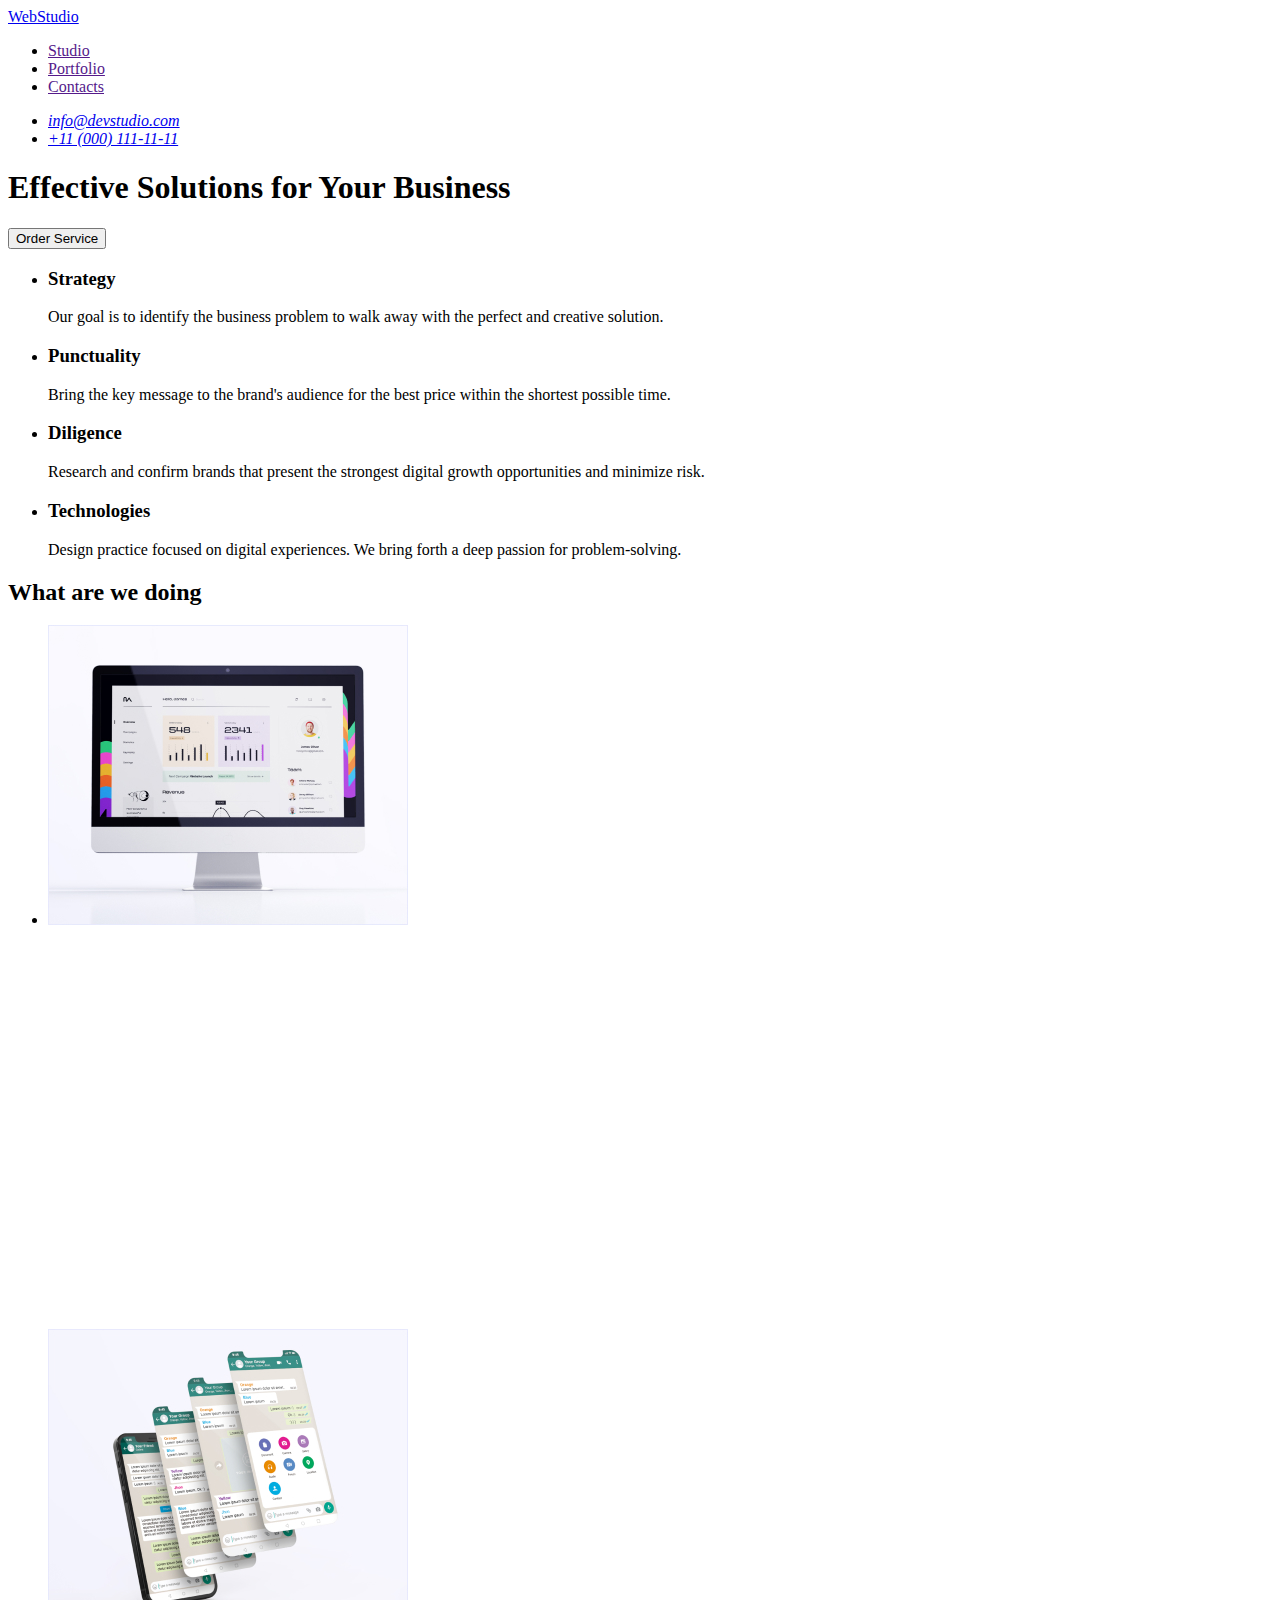
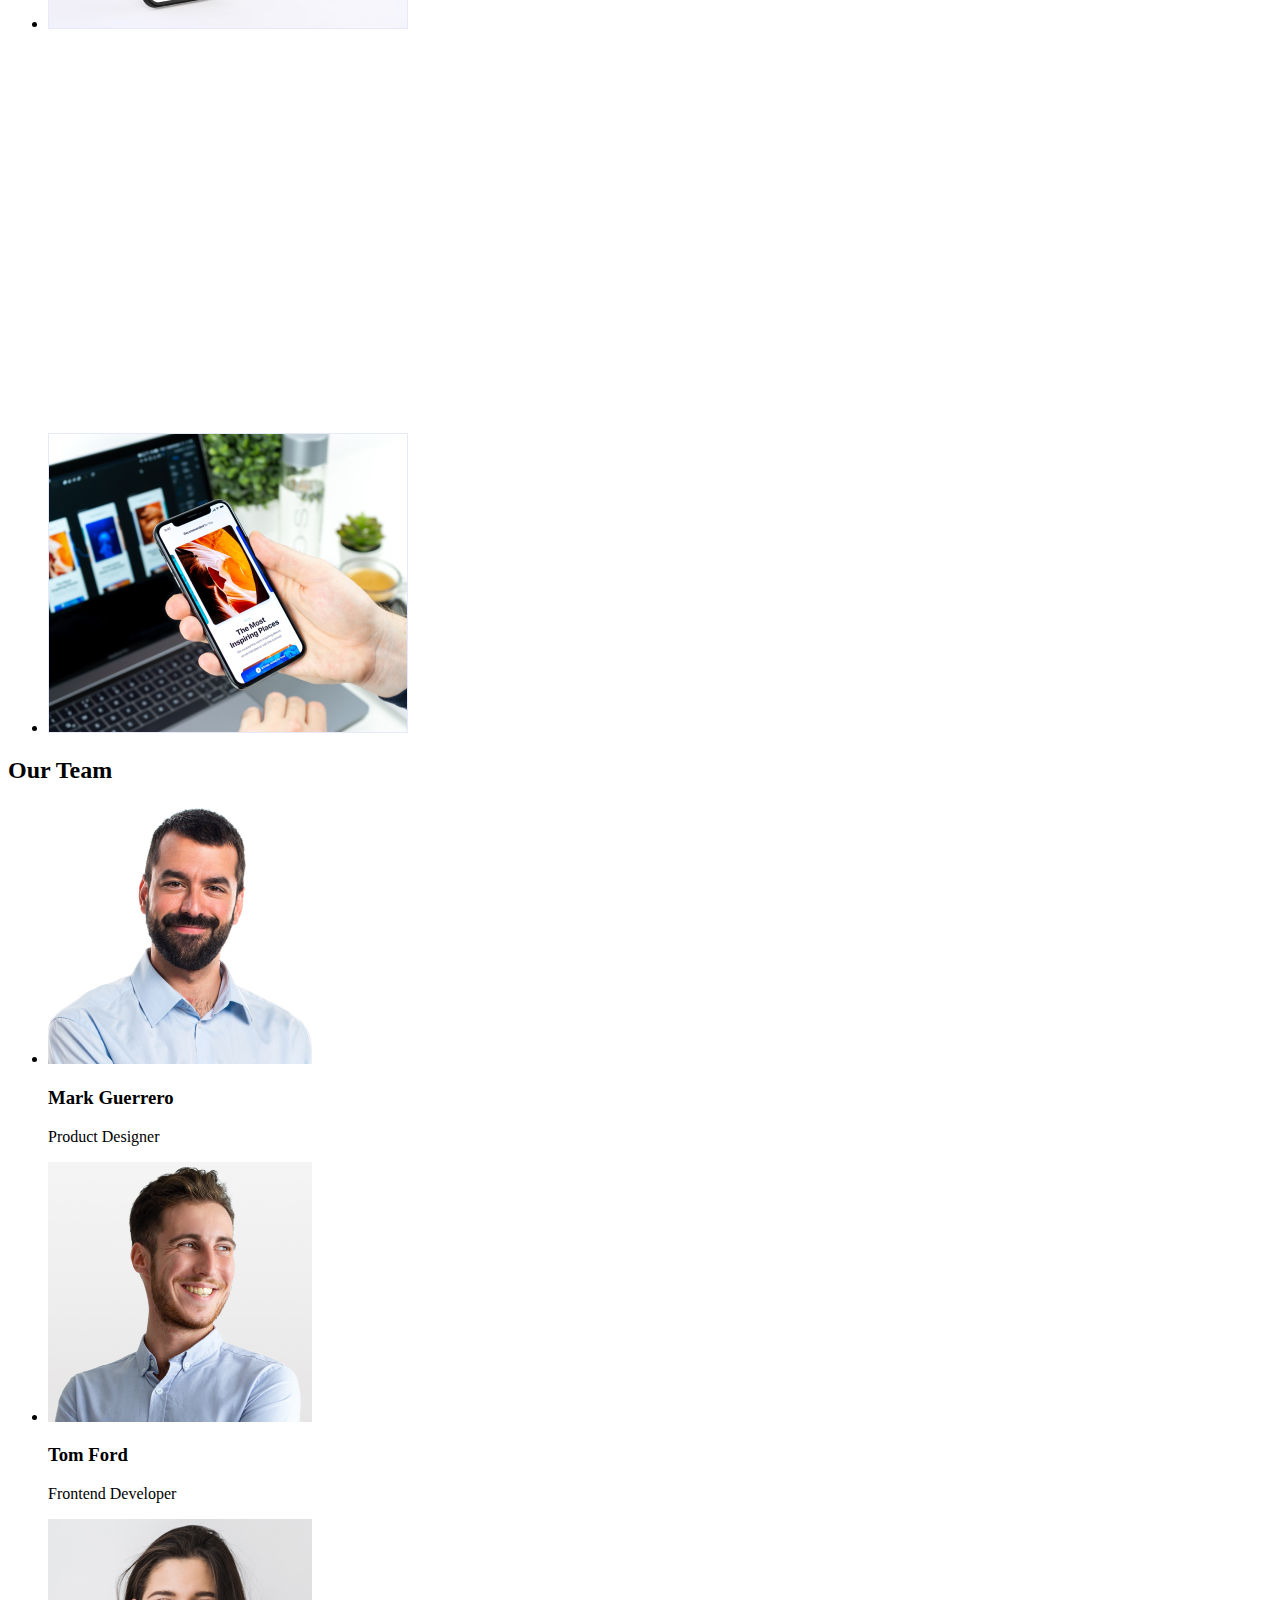
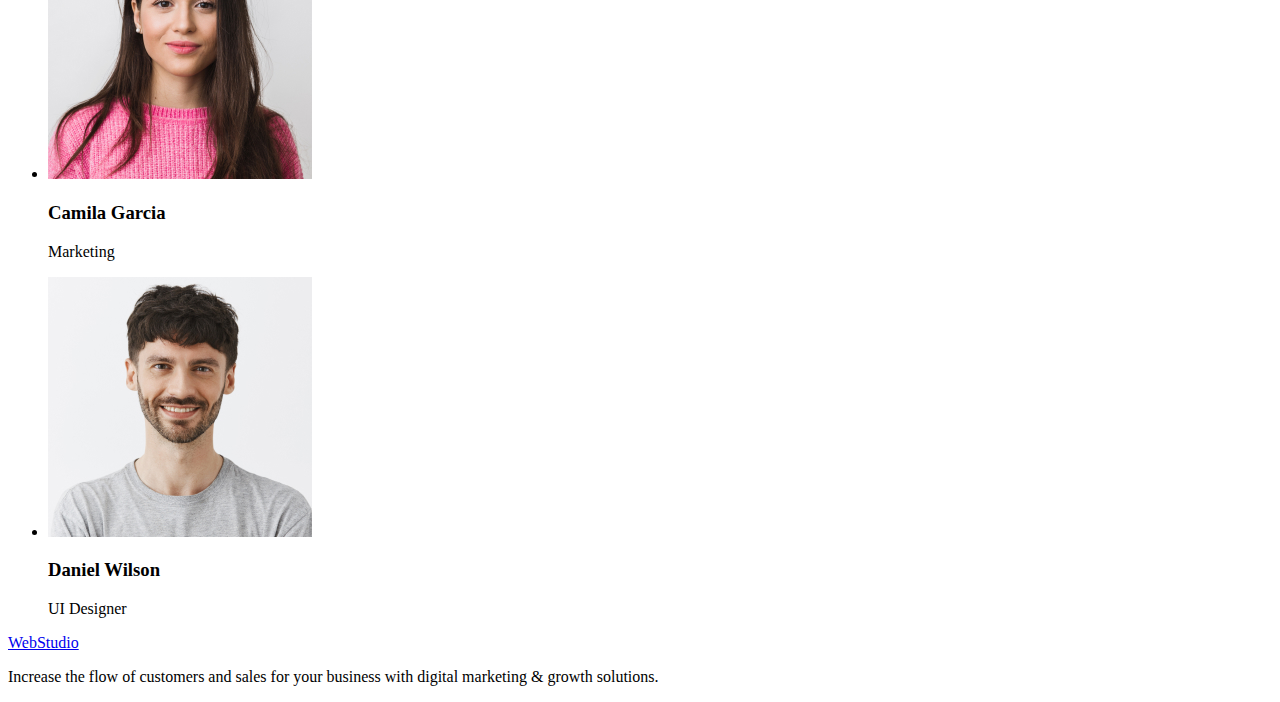
==== index.html @ 37b87e18 "+++" ====
<!DOCTYPE html>
<html lang="en">
<head>
    <meta charset="UTF-8">
    <meta http-equiv="X-UA-Compatible" content="IE=edge">
    <meta name="viewport" content="width=device-width, initial-scale=1.0">
    <title>WebStudio</title>
</head>
<body>
    <!--Header-->
<header>
<nav>
        <a href="./index.html">WebStudio</a>
<ul>
    <li><a href="">Studio</a></li>
    <li><a href="">Portfolio</a></li>
    <li><a href="">Contacts</a></li>
</ul>
</nav>
<address>
<ul>
    <li><a href="mailto:info@devstudio.com">info@devstudio.com</a></li>
    <li><a href="tel:+110001111111">+11 (000) 111-11-11</a></li>
</ul>
</address>
</header>
<main>
    <!--Hero-->

<!--Section 1-->
    <section>
        <h1>Effective Solutions for Your Business</h1>
        <button type="button">Order Service</button>
    </section>
<!--Section 2-->
    <section>
        <h2 hidden>features</h2>
        <ul>
            <li>
                <h3>Strategy</h3>
                <p>Our goal is to identify the business problem to walk away with the perfect and creative solution. </p>
            </li>
            <li>
                <h3>Punctuality</h3>
                <p>Bring the key message to the brand's audience for the best price within the shortest possible time. </p>
            </li>
            <li>
                <h3>Diligence</h3>
                <p>Research and confirm brands that present the strongest digital growth opportunities and minimize risk. </p>
            </li>
            <li>
                <h3>Technologies</h3>
                <p>Design practice focused on digital experiences. We bring forth a deep passion for problem-solving. </p>
            </li>
        </ul>
    </section>
<!--Section 3-->
<section>
    <h2>What are we doing</h2>
    <ul>
        <li>
            <img src="./images/Rectangle-71.jpg" alt="monitor" width="360">
        </li>
        <li>
            <img src="./images/img-2.jpg" alt="mobil" width="360">
        </li>
        <li>
            <img src="./images/img-3.jpg" alt="nout" width="360">
        </li>
    </ul>
</section>
<!--Section 4-->
<section>
    <h2>Our Team</h2>
    <ul>
        <li>
            <img src="./images/img-product.jpg" alt="product designer" width="264">
            <h3>Mark Guerrero</h3>
            <p>Product Designer</p>
        </li>
        <li>
            <img src="./images/img-front.jpg" alt="frontend developer" width="264">
            <h3>Tom Ford</h3>
            <p>Frontend Developer</p>
        </li>
        <li>
            <img src="./images/img-market.jpg" alt="marketing" width="264">
            <h3>Camila Garcia</h3>
            <p>Marketing</p>
        </li>
        <li>
            <img src="./images/img-ul.jpg" alt="ul designer" width="264">
            <h3>Daniel Wilson</h3>
            <p>UI Designer</p>
        </li>
    </ul>
</section>
     </main>

    <footer>
        <a href="./index.html">WebStudio</a>
        <p>Increase the flow of customers and sales for your business with digital marketing & growth solutions.</p>
    </footer>
</body>
</html>
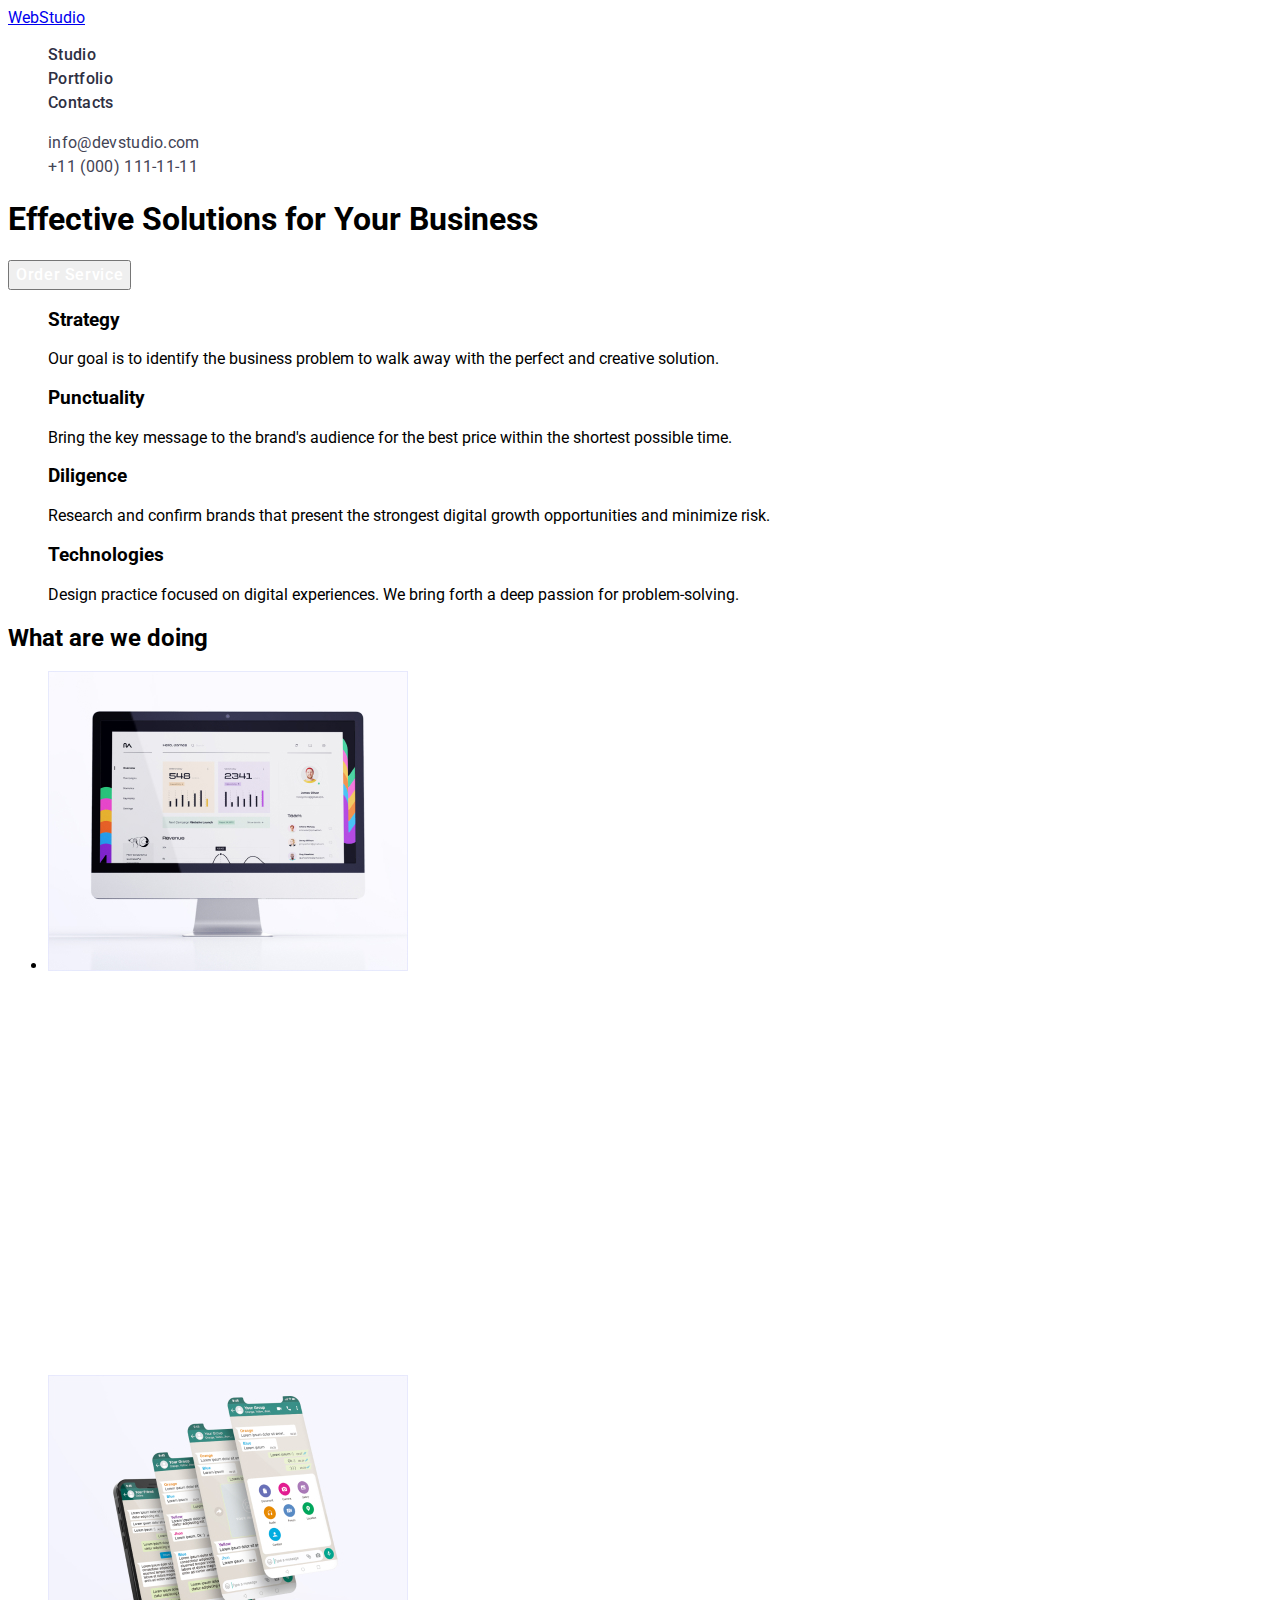
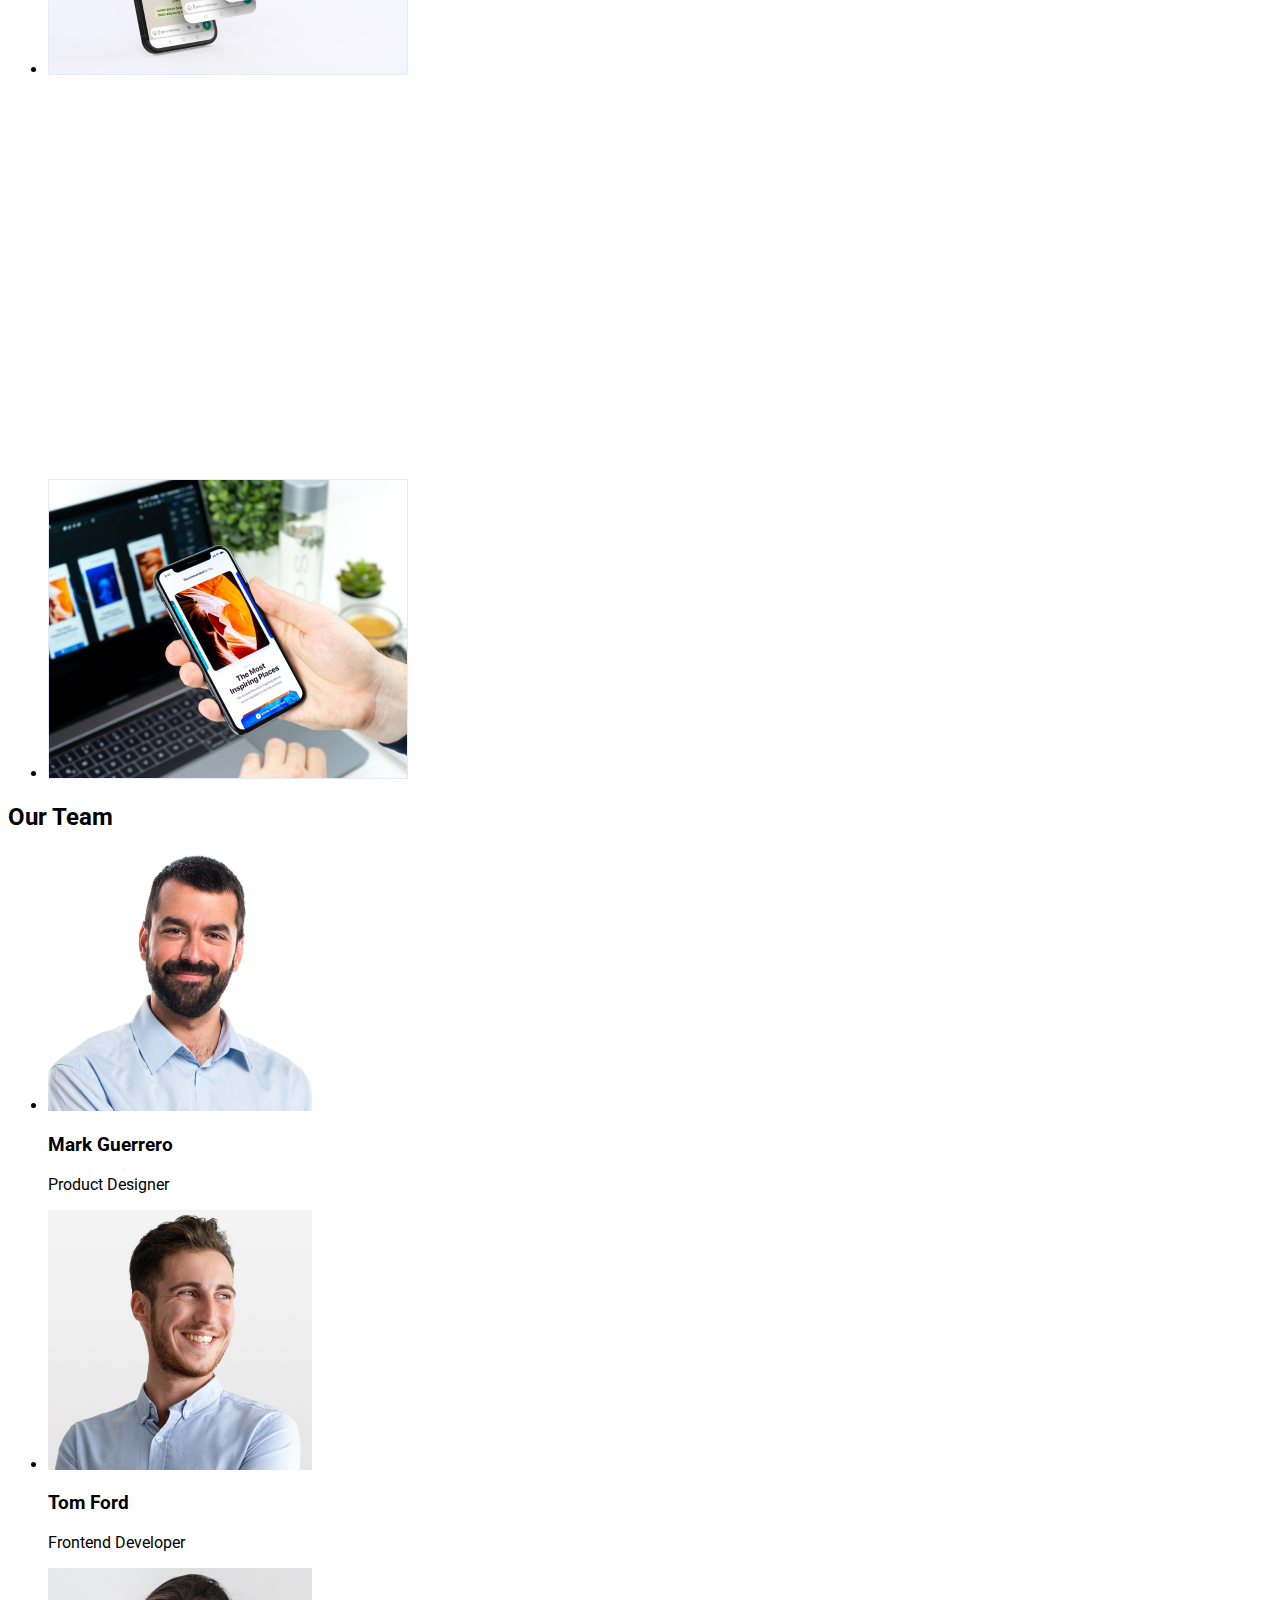
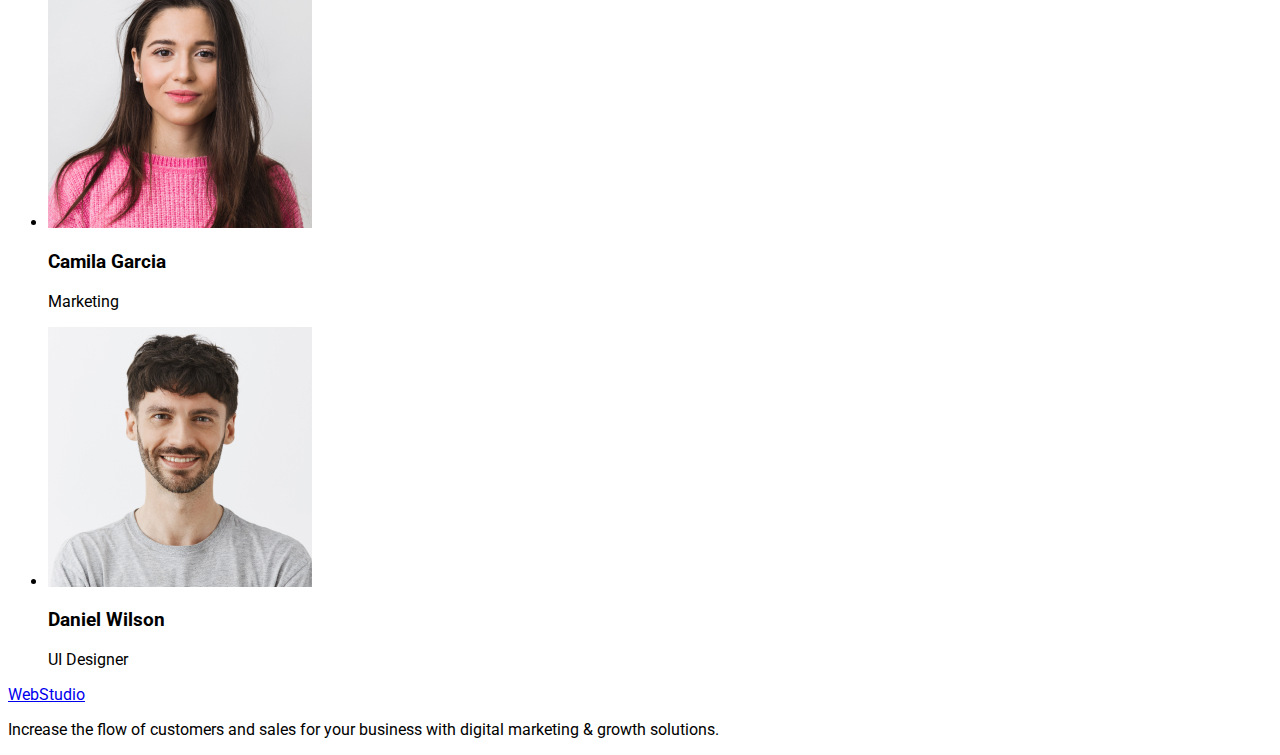
==== commit f5f2c134: "font1" ====
--- a/index.html
+++ b/index.html
@@ -5,37 +5,44 @@
     <meta http-equiv="X-UA-Compatible" content="IE=edge">
     <meta name="viewport" content="width=device-width, initial-scale=1.0">
     <title>WebStudio</title>
+    <link rel="preconnect" href="https://fonts.googleapis.com">
+    <link rel="preconnect" href="https://fonts.gstatic.com" crossorigin>
+    <link href="https://fonts.googleapis.com/css2?family=Raleway:wght@800&family=Roboto:wght@400;500;700;900&display=swap"
+        rel="stylesheet">
+
+    <link rel="stylesheet" href="./css/styles.css">
 </head>
 <body>
     <!--Header-->
-<header>
-<nav>
-        <a href="./index.html">WebStudio</a>
-<ul>
-    <li><a href="">Studio</a></li>
-    <li><a href="">Portfolio</a></li>
-    <li><a href="">Contacts</a></li>
+<header class="header">
+<nav class="header-nav">
+        <a class="header-logo" href="./index.html">WebStudio</a>
+<ul class="header-list list">
+    <li class="header-item"><a class="header-link link" href="">Studio</a></li>
+    <li class="header-item"><a class="header-link link" href="">Portfolio</a></li>
+    <li class="header-item"><a class="header-link link" href="">Contacts</a></li>
 </ul>
 </nav>
-<address>
-<ul>
-    <li><a href="mailto:info@devstudio.com">info@devstudio.com</a></li>
-    <li><a href="tel:+110001111111">+11 (000) 111-11-11</a></li>
+<address class="heder-address">
+<ul class="header-address-list list">
+    <li class="header-adrdress-item"><a class="header-address-link link" href="mailto:info@devstudio.com">info@devstudio.com</a></li>
+    <li class="header-adrdress-item"><a class="header-address-link link" href="tel:+110001111111">+11 (000) 111-11-11</a></li>
 </ul>
 </address>
 </header>
+
 <main>
     <!--Hero-->
 
 <!--Section 1-->
-    <section>
+    <section class="hero">
         <h1>Effective Solutions for Your Business</h1>
-        <button type="button">Order Service</button>
+        <button type="button" class="hero-btn">Order Service</button>
     </section>
 <!--Section 2-->
-    <section>
+    <section class="section-advantages">
         <h2 hidden>features</h2>
-        <ul>
+        <ul class="list">
             <li>
                 <h3>Strategy</h3>
                 <p>Our goal is to identify the business problem to walk away with the perfect and creative solution. </p>
@@ -55,7 +62,7 @@
         </ul>
     </section>
 <!--Section 3-->
-<section>
+<section class="section-services">
     <h2>What are we doing</h2>
     <ul>
         <li>
@@ -70,7 +77,7 @@
     </ul>
 </section>
 <!--Section 4-->
-<section>
+<section class="section-team">
     <h2>Our Team</h2>
     <ul>
         <li>
--- a/css/styles.css
+++ b/css/styles.css
@@ -0,0 +1,48 @@
+/*----------FONT STYLE-----------*/
+
+body {
+    font-family: "Roboto", sans-serif;
+}
+
+.list {
+list-style: none;
+}
+
+.link {
+    text-decoration: none;
+}
+
+/*.header {
+    background-color: gray;
+}*/
+
+/*----------HEADER-----------*/
+
+.header-link {
+font-weight: 500;
+font-size: 16px;
+line-height: 1.5;   
+letter-spacing: 0.02em;
+color: #2E2F42;
+}
+
+.header-address-link {
+font-style: normal;
+font-weight: 400;
+font-size: 16px;
+line-height: 1.5;
+letter-spacing: 0.02em;
+color: #434455;
+}
+
+/*----------HERO-----------*/
+.hero-btn {
+font-family: inherit;
+font-weight: 500;
+font-size: 16px;
+line-height: 1.5;
+display: flex;
+align-items: center;
+letter-spacing: 0.04em;
+color: #FFFFFF;
+}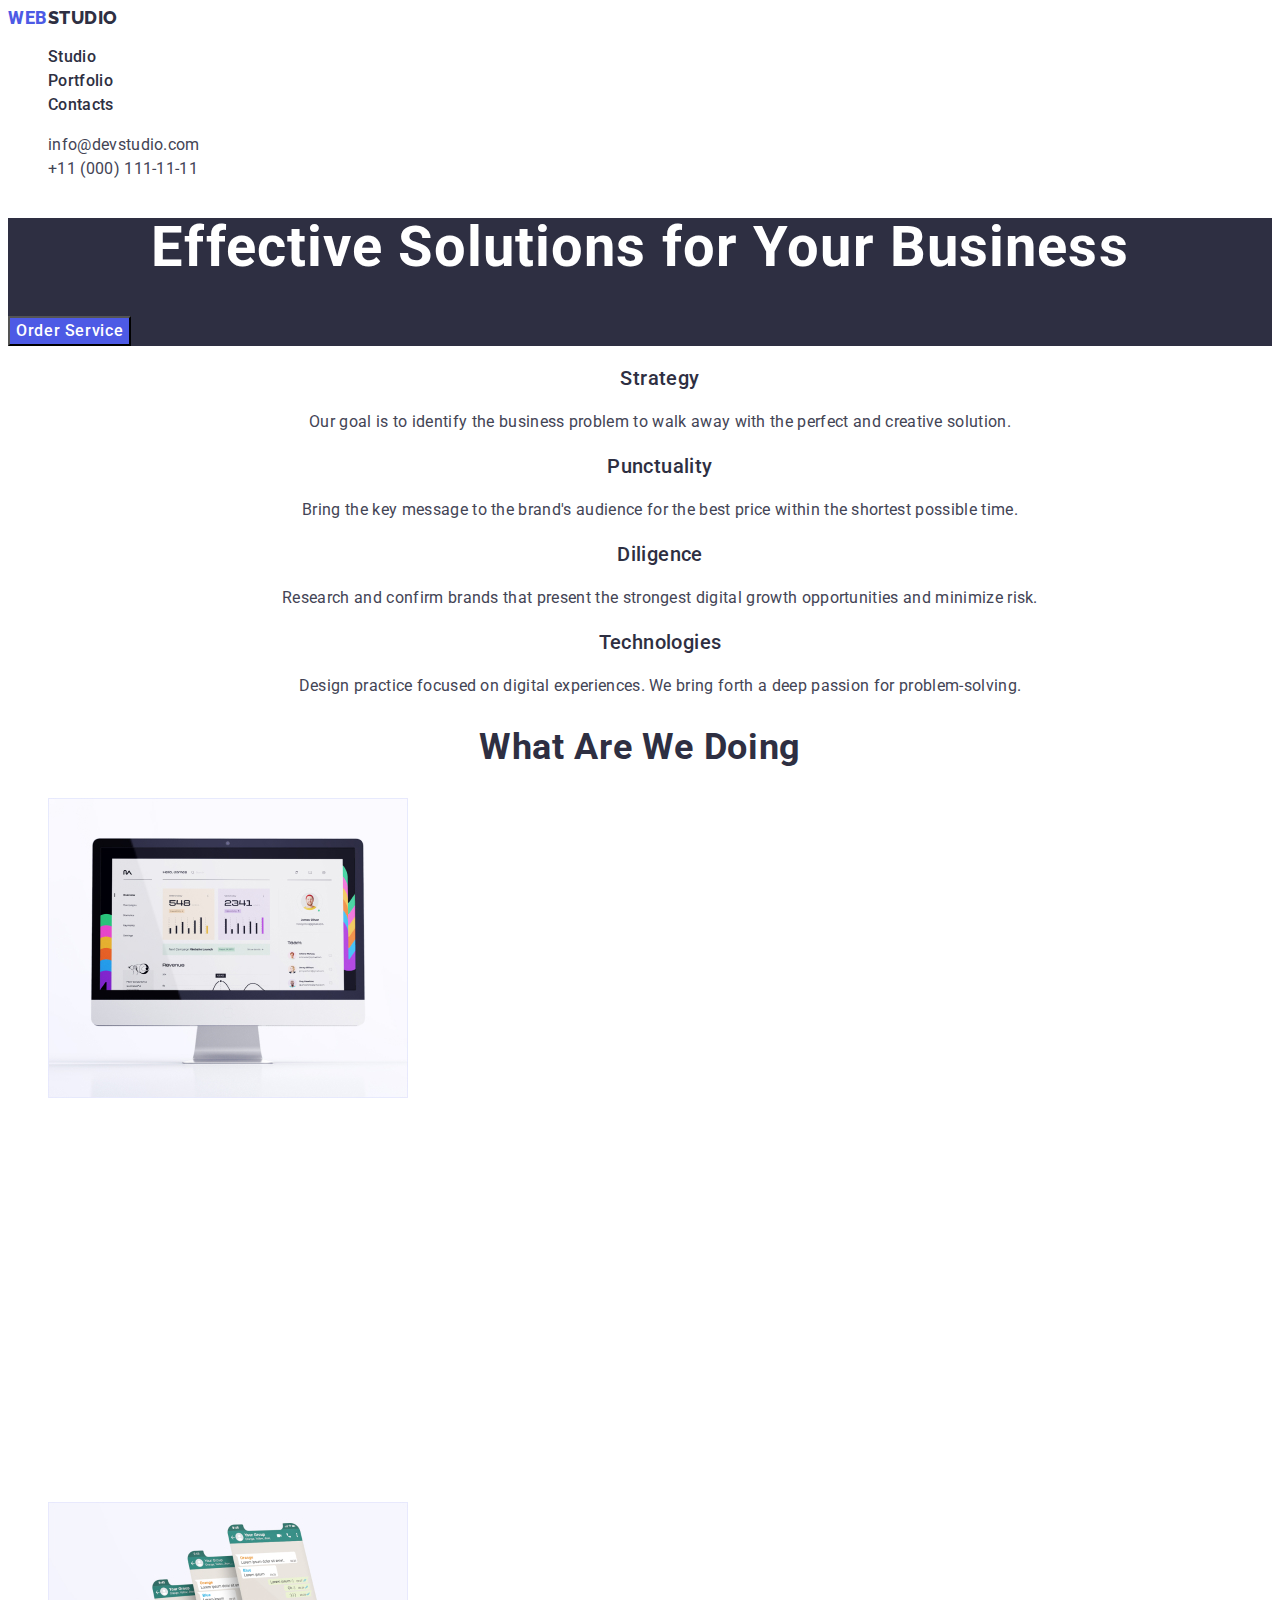
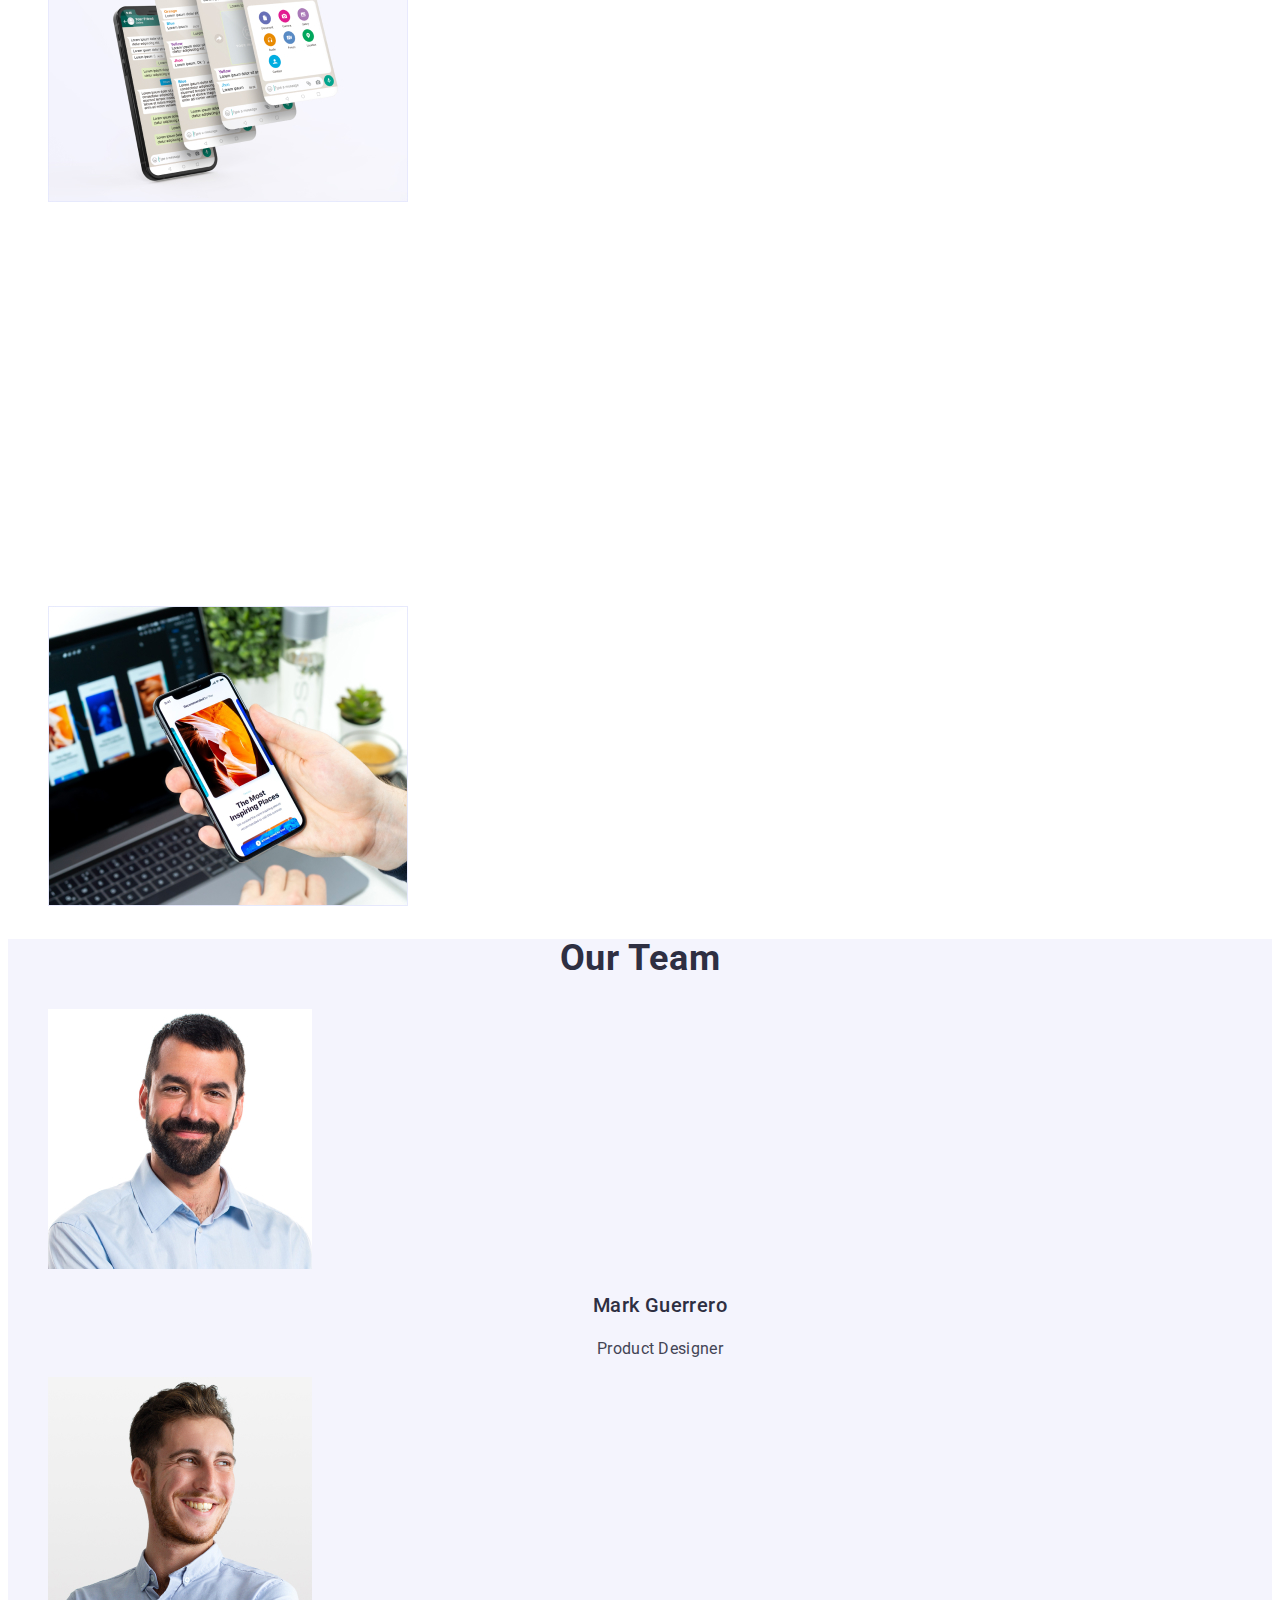
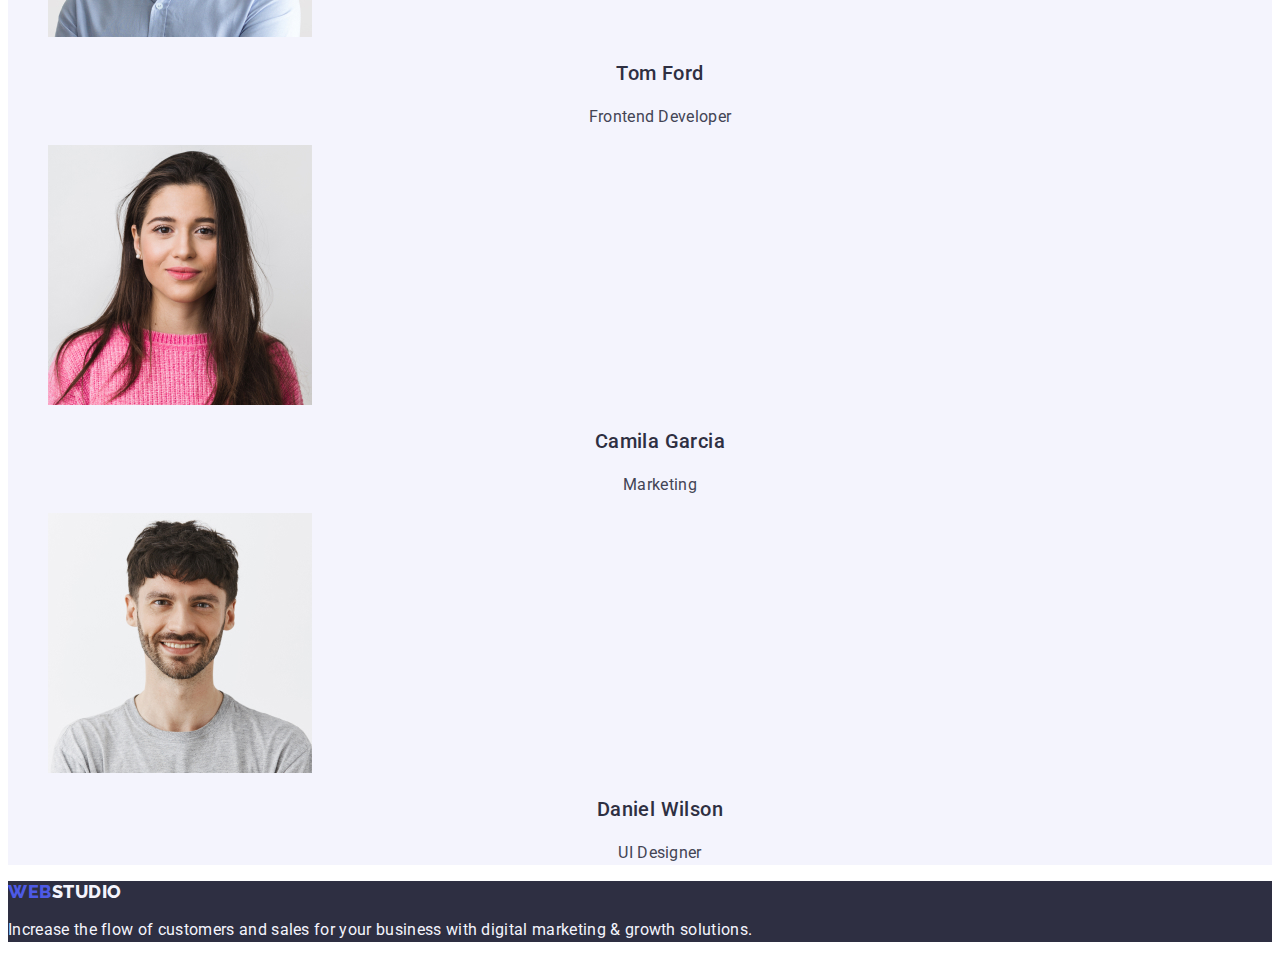
==== commit 32a24b43: "add classes" ====
--- a/index.html
+++ b/index.html
@@ -16,8 +16,8 @@
     <!--Header-->
 <header class="header">
 <nav class="header-nav">
-        <a class="header-logo" href="./index.html">WebStudio</a>
-<ul class="header-list list">
+        <a class="header-logo link" href="./index.html">Web<span class="studio-logo-header">Studio</span></a>
+        <ul class="header-list list">
     <li class="header-item"><a class="header-link link" href="">Studio</a></li>
     <li class="header-item"><a class="header-link link" href="">Portfolio</a></li>
     <li class="header-item"><a class="header-link link" href="">Contacts</a></li>
@@ -36,35 +36,35 @@
 
 <!--Section 1-->
     <section class="hero">
-        <h1>Effective Solutions for Your Business</h1>
-        <button type="button" class="hero-btn">Order Service</button>
+        <h1 class="hero-title">Effective Solutions for Your Business</h1>
+        <button class="hero-btn" type="button">Order Service</button>
     </section>
 <!--Section 2-->
-    <section class="section-advantages">
-        <h2 hidden>features</h2>
-        <ul class="list">
-            <li>
-                <h3>Strategy</h3>
-                <p>Our goal is to identify the business problem to walk away with the perfect and creative solution. </p>
+    <section class="advantages">
+        <h2 class="advantages-title" hidden>features</h2>
+        <ul class="advantages-list list">
+            <li class="advantages-item">
+                <h3 class="subtitle-text">Strategy</h3>
+                <p class="basic-text">Our goal is to identify the business problem to walk away with the perfect and creative solution. </p>
             </li>
-            <li>
-                <h3>Punctuality</h3>
-                <p>Bring the key message to the brand's audience for the best price within the shortest possible time. </p>
+            <li class="advantages-item">
+                <h3 class="subtitle-text">Punctuality</h3>
+                <p class="basic-text">Bring the key message to the brand's audience for the best price within the shortest possible time. </p>
             </li>
-            <li>
-                <h3>Diligence</h3>
-                <p>Research and confirm brands that present the strongest digital growth opportunities and minimize risk. </p>
+            <li class="advantages-item">
+                <h3 class="subtitle-text">Diligence</h3>
+                <p class="basic-text">Research and confirm brands that present the strongest digital growth opportunities and minimize risk. </p>
             </li>
-            <li>
-                <h3>Technologies</h3>
-                <p>Design practice focused on digital experiences. We bring forth a deep passion for problem-solving. </p>
+            <li class="advantages-item">
+                <h3 class="subtitle-text">Technologies</h3>
+                <p class="basic-text">Design practice focused on digital experiences. We bring forth a deep passion for problem-solving. </p>
             </li>
         </ul>
     </section>
 <!--Section 3-->
-<section class="section-services">
-    <h2>What are we doing</h2>
-    <ul>
+<section class="services">
+    <h2 class="services-title">What are we doing</h2>
+    <ul class="services-list list">
         <li>
             <img src="./images/Rectangle-71.jpg" alt="monitor" width="360">
         </li>
@@ -77,36 +77,36 @@
     </ul>
 </section>
 <!--Section 4-->
-<section class="section-team">
-    <h2>Our Team</h2>
-    <ul>
+<section class="team">
+    <h2 class="team-title">Our Team</h2>
+    <ul class="team-list list">
         <li>
             <img src="./images/img-product.jpg" alt="product designer" width="264">
-            <h3>Mark Guerrero</h3>
-            <p>Product Designer</p>
+            <h3 class="subtitle-text">Mark Guerrero</h3>
+            <p class="basic-text">Product Designer</p>
         </li>
         <li>
             <img src="./images/img-front.jpg" alt="frontend developer" width="264">
-            <h3>Tom Ford</h3>
-            <p>Frontend Developer</p>
+            <h3 class="subtitle-text">Tom Ford</h3>
+            <p class="basic-text">Frontend Developer</p>
         </li>
         <li>
             <img src="./images/img-market.jpg" alt="marketing" width="264">
-            <h3>Camila Garcia</h3>
-            <p>Marketing</p>
+            <h3 class="subtitle-text">Camila Garcia</h3>
+            <p class="basic-text">Marketing</p>
         </li>
         <li>
             <img src="./images/img-ul.jpg" alt="ul designer" width="264">
-            <h3>Daniel Wilson</h3>
-            <p>UI Designer</p>
+            <h3 class="subtitle-text">Daniel Wilson</h3>
+            <p class="basic-text">UI Designer</p>
         </li>
     </ul>
 </section>
      </main>
 
-    <footer>
-        <a href="./index.html">WebStudio</a>
-        <p>Increase the flow of customers and sales for your business with digital marketing & growth solutions.</p>
+    <footer class="footer-title">
+        <a class="footer-logo link" href="./index.html">Web<span class="studio-logo-footer">Studio</span></a>
+        <p class="subtext">Increase the flow of customers and sales for your business with digital marketing & growth solutions.</p>
     </footer>
 </body>
 </html>--- a/css/styles.css
+++ b/css/styles.css
@@ -1,7 +1,18 @@
+:root {
+--primary-font: 'Roboto', sans-serif;
+--secondary-font: 'Raleway', sans-serif;
+--primary-text-color: #2E2F42;
+--secondary-text-color: #434455;
+--white-color: #ffffff;
+--third-text-color:;
+--accent-color: #404BBF;   
+}
+
 /*----------FONT STYLE-----------*/
 
 body {
-    font-family: "Roboto", sans-serif;
+    background-color: var(--white-color);
+    font-family: var(--primary-font)
 }
 
 .list {
@@ -12,9 +23,32 @@
     text-decoration: none;
 }
 
-/*.header {
-    background-color: gray;
-}*/
+/*----------LOGO-----------*/
+
+.header-logo {
+font-family: var(--secondary-font) 
+font-style: normal;
+font-weight: 800;
+font-size: 18px;
+line-height: 1.16;
+display: flex;
+align-items: center;
+letter-spacing: 0.03em;
+text-transform: uppercase;
+color: #4D5AE5;
+}
+.studio-logo-header {
+font-family: var(--secondary-font);
+font-style: normal;
+font-weight: 800;
+font-size: 18px;
+line-height: 1.16;
+display: flex;
+align-items: center;
+letter-spacing: 0.03em;
+text-transform: uppercase;
+color: var(--primary-text-color);
+}
 
 /*----------HEADER-----------*/
 
@@ -23,8 +57,14 @@
 font-size: 16px;
 line-height: 1.5;   
 letter-spacing: 0.02em;
-color: #2E2F42;
-}
+color: var(--primary-text-color);
+}
+
+.header-link:hover,
+.header-link:focus {
+color: var(--accent-color);
+}
+
 
 .header-address-link {
 font-style: normal;
@@ -32,10 +72,29 @@
 font-size: 16px;
 line-height: 1.5;
 letter-spacing: 0.02em;
-color: #434455;
+color: var(--secondary-text-color);
+}
+
+.header-address-link:hover,
+.header-address-link:focus {
+color: var(--accent-color);
 }
 
 /*----------HERO-----------*/
+
+.hero {
+background-color: var(--primary-text-color);
+}
+
+.hero-title {
+font-weight: 700;
+font-size: 56px;
+line-height: 1.07;
+text-align: center;
+letter-spacing: 0.02em;
+color: var(--white-color);
+}
+
 .hero-btn {
 font-family: inherit;
 font-weight: 500;
@@ -44,5 +103,115 @@
 display: flex;
 align-items: center;
 letter-spacing: 0.04em;
-color: #FFFFFF;
+color: var(--white-color);
+background-color: #4D5AE5;
+}
+
+.hero-btn:hover,
+.hero-btn:focus {
+color: #404BBF;
+}
+
+
+/*----------SECTION ADVANTAGES-----------*/
+
+.subtitle-text {
+font-weight: 500;
+font-size: 20px;
+line-height: 1.2;
+letter-spacing: 0.02em;
+color: var(--primary-text-color);
+}
+
+.basic-text {
+font-weight: 400;
+font-size: 16px;
+line-height: 1.5;
+letter-spacing: 0.02em;
+color: var(--secondary-text-color);
+}
+
+/*----------SECTION SERVICES-----------*/
+
+.services-title {
+font-weight: 700;
+font-size: 36px;
+line-height: 1.11;
+text-align: center;
+letter-spacing: 0.02em;
+text-transform: capitalize;
+color: var(--primary-text-color);
+}
+
+/*----------SECTION TEAM-----------*/
+.team {
+    background-color: #F4F4FD;
+}
+
+.team-title {
+font-weight: 700;
+font-size: 36px;
+line-height: 1.11;
+text-align: center;
+letter-spacing: 0.02em;
+text-transform: capitalize;
+color: var(--primary-text-color);
+}
+
+.subtitle-text {
+font-weight: 500;
+font-size: 20px;
+line-height: 1.2;
+text-align: center;
+letter-spacing: 0.02em;
+color: var(--primary-text-color);
+}
+
+.basic-text {
+font-weight: 400;
+font-size: 16px;
+line-height: 1.5;
+text-align: center;
+letter-spacing: 0.02em;
+color: var(--secondary-text-color);
+}
+
+/*----------FOOTER-----------*/
+
+.footer-title {
+   background-color: var(--primary-text-color); 
+}
+
+.footer-logo {
+font-family: 'Raleway';
+font-style: normal;
+font-weight: 800;
+font-size: 18px;
+line-height: 1.17;
+display: flex;
+align-items: center;
+letter-spacing: 0.03em;
+text-transform: uppercase;
+color: #4D5AE5;
+}
+
+.studio-logo-footer {
+font-family: 'Raleway';
+font-style: normal;
+font-weight: 800;
+font-size: 18px;
+line-height: 1.17;
+display: flex;
+align-items: center;
+letter-spacing: 0.03em;
+text-transform: uppercase;
+color: #F4F4FD;
+}
+
+.subtext {
+font-weight: 400;
+font-size: 16px;
+line-height: 1.5;
+letter-spacing: 0.02em;
+color: #F4F4FD;
 }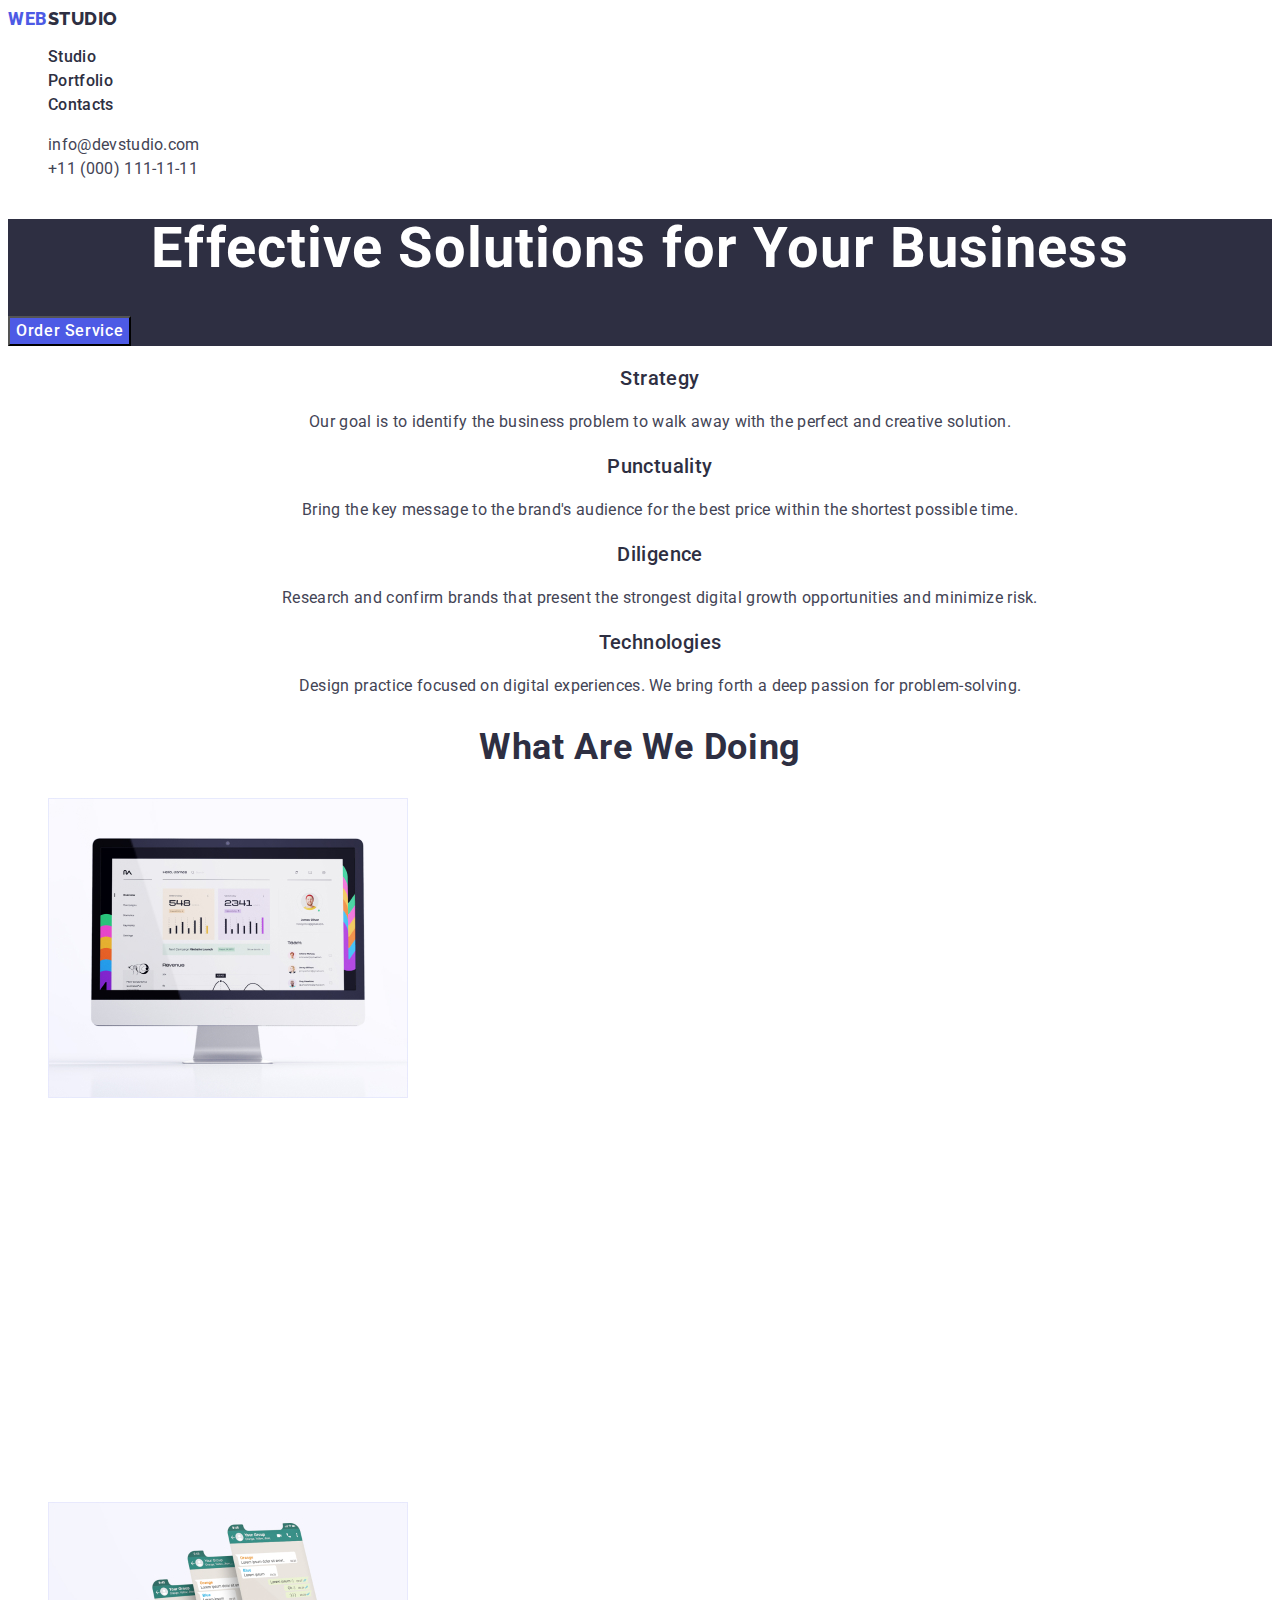
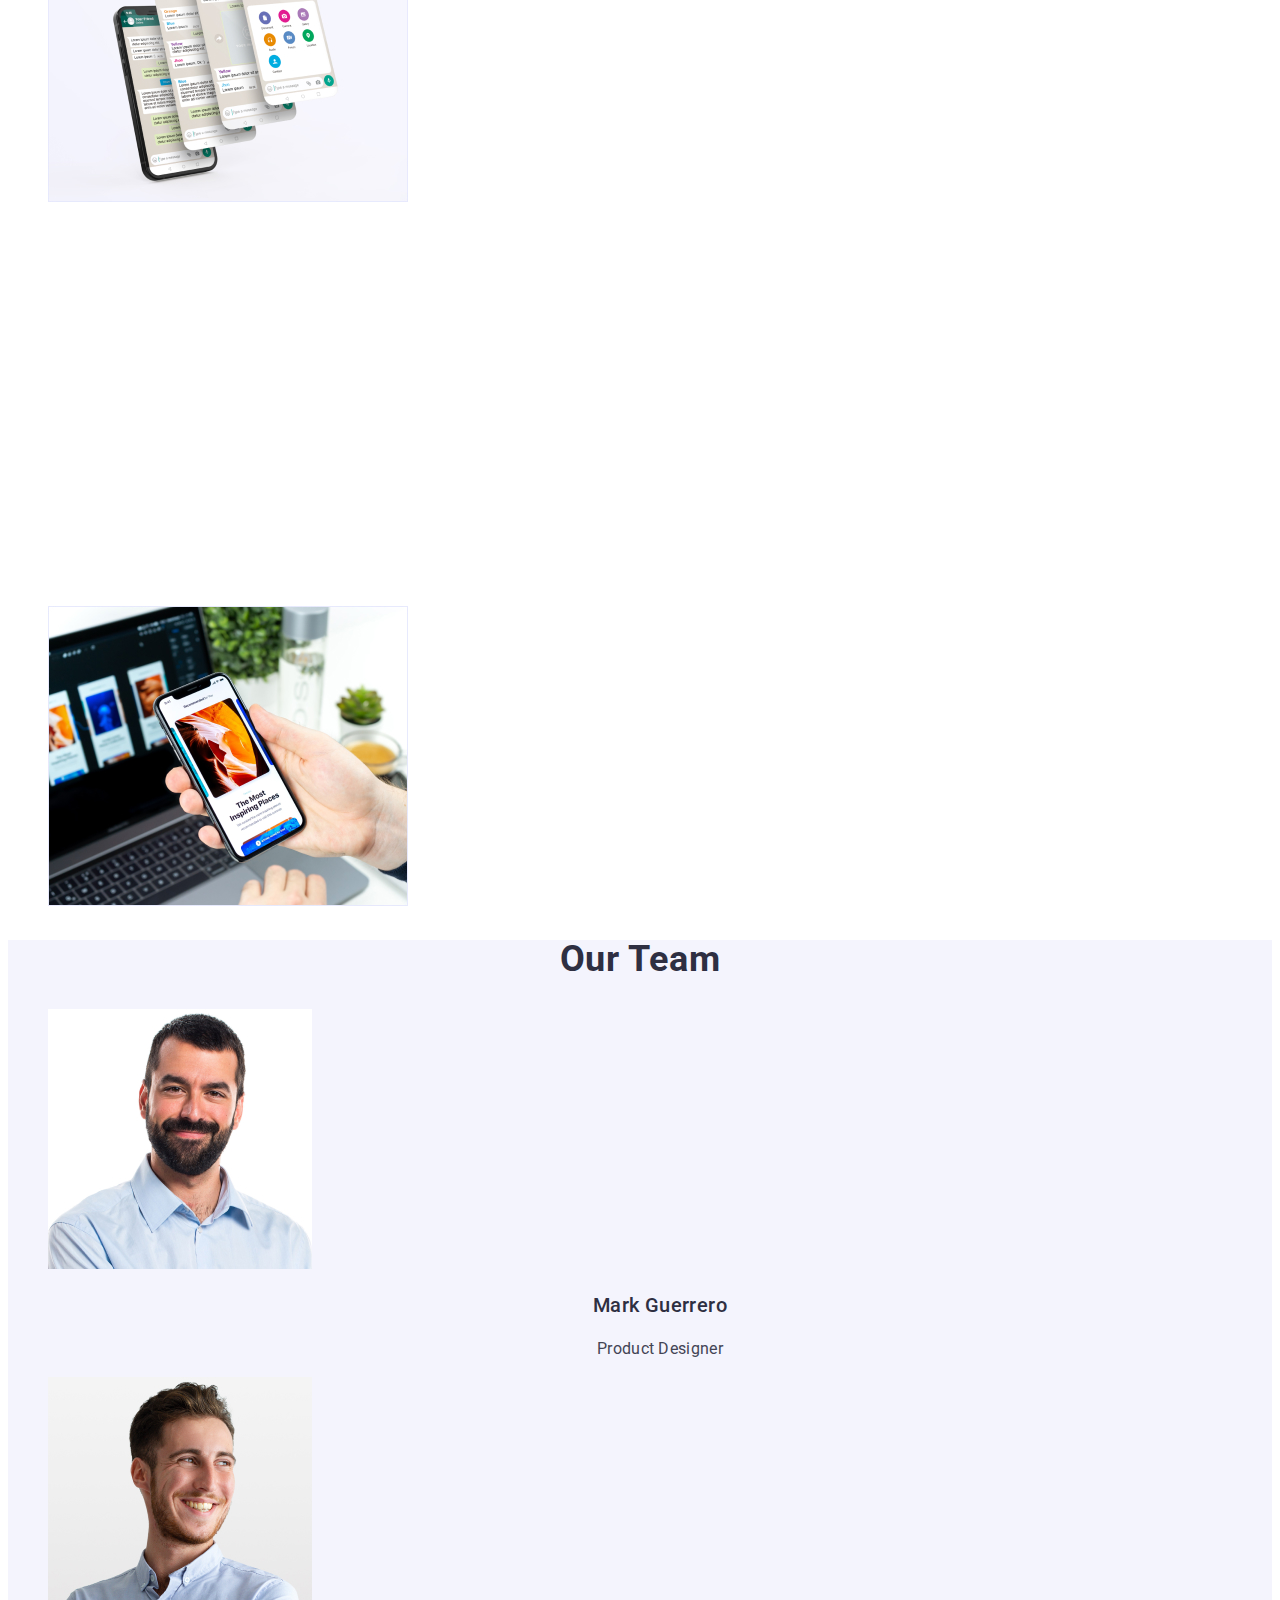
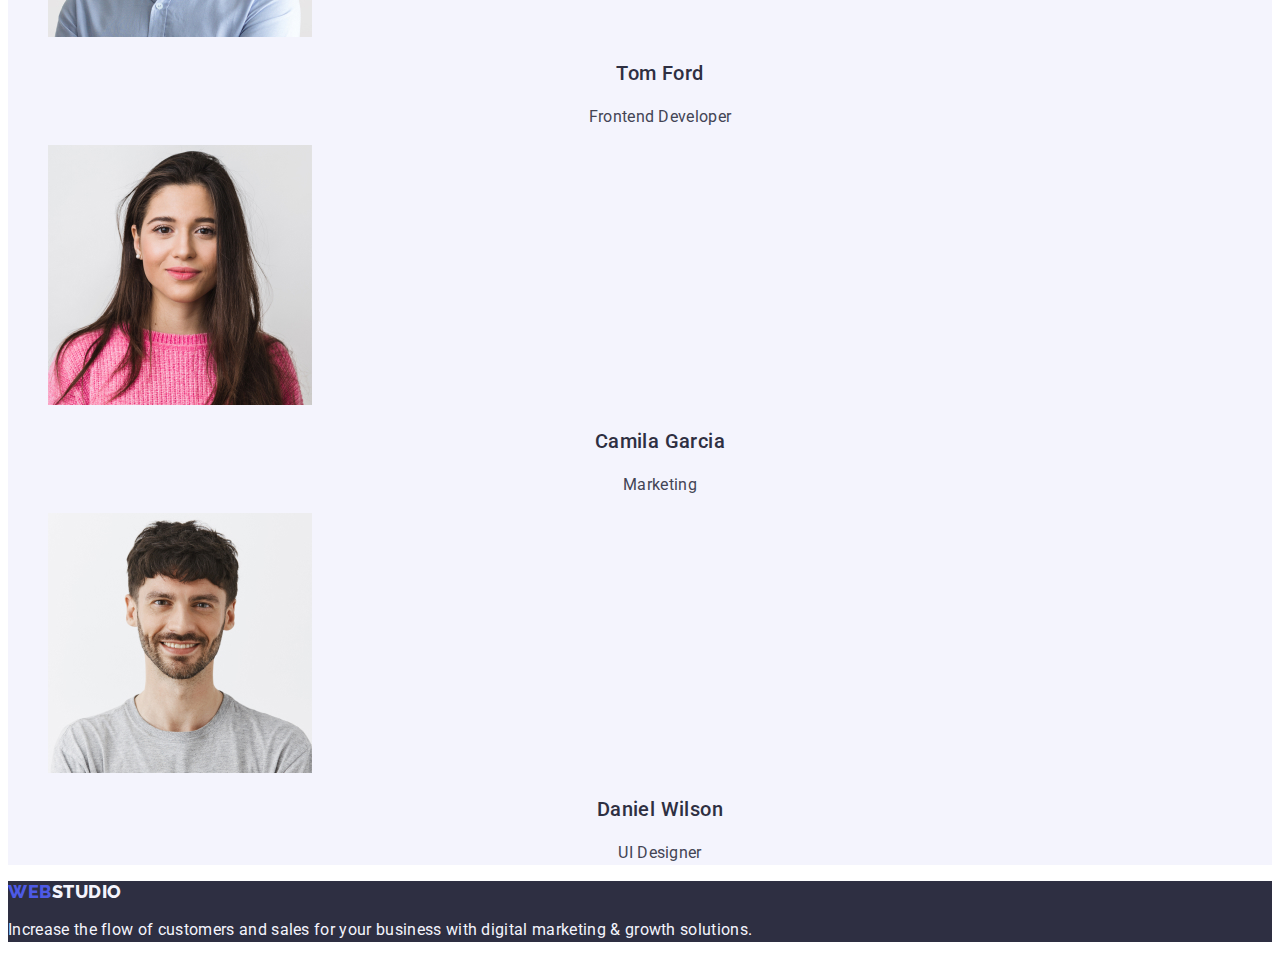
==== commit 0102a1b4: "portfolio2" ====
--- a/index.html
+++ b/index.html
@@ -18,8 +18,8 @@
 <nav class="header-nav">
         <a class="header-logo link" href="./index.html">Web<span class="studio-logo-header">Studio</span></a>
         <ul class="header-list list">
-    <li class="header-item"><a class="header-link link" href="">Studio</a></li>
-    <li class="header-item"><a class="header-link link" href="">Portfolio</a></li>
+    <li class="header-item"><a class="header-link link" href="./index.html">Studio</a></li>
+    <li class="header-item"><a class="header-link link" href="./portfolio.html">Portfolio</a></li>
     <li class="header-item"><a class="header-link link" href="">Contacts</a></li>
 </ul>
 </nav>
@@ -77,7 +77,7 @@
     </ul>
 </section>
 <!--Section 4-->
-<section class="team">
+<section class="section-team">
     <h2 class="team-title">Our Team</h2>
     <ul class="team-list list">
         <li>
--- a/css/styles.css
+++ b/css/styles.css
@@ -4,15 +4,19 @@
 --primary-text-color: #2E2F42;
 --secondary-text-color: #434455;
 --white-color: #ffffff;
---third-text-color:;
+--third-text-color: #4D5AE5;
+--primary-background-color: #F4F4FD;
+--secondary-background-color: #F4F4FD;
+--secondary-color: #F4F4FD;
 --accent-color: #404BBF;   
 }
 
 /*----------FONT STYLE-----------*/
 
 body {
-    background-color: var(--white-color);
-    font-family: var(--primary-font)
+color: var(--secondary-text-color)
+background-color: var(--white-color);
+font-family: var(--primary-font)
 }
 
 .list {
@@ -30,19 +34,20 @@
 font-style: normal;
 font-weight: 800;
 font-size: 18px;
-line-height: 1.16;
-display: flex;
-align-items: center;
-letter-spacing: 0.03em;
-text-transform: uppercase;
-color: #4D5AE5;
-}
+line-height: 1.17;
+display: flex;
+align-items: center;
+letter-spacing: 0.03em;
+text-transform: uppercase;
+color: var(--third-text-color);
+}
+
 .studio-logo-header {
 font-family: var(--secondary-font);
 font-style: normal;
 font-weight: 800;
 font-size: 18px;
-line-height: 1.16;
+line-height: 1.17;
 display: flex;
 align-items: center;
 letter-spacing: 0.03em;
@@ -78,6 +83,7 @@
 .header-address-link:hover,
 .header-address-link:focus {
 color: var(--accent-color);
+
 }
 
 /*----------HERO-----------*/
@@ -104,12 +110,14 @@
 align-items: center;
 letter-spacing: 0.04em;
 color: var(--white-color);
-background-color: #4D5AE5;
+background-color: var(--third-text-color);
+cursor: pointer;
 }
 
 .hero-btn:hover,
 .hero-btn:focus {
-color: #404BBF;
+color: var(--white-color);
+background-color: var(--accent-color);
 }
 
 
@@ -144,8 +152,8 @@
 }
 
 /*----------SECTION TEAM-----------*/
-.team {
-    background-color: #F4F4FD;
+.section-team {
+background-color: var(--primary-background-color);;
 }
 
 .team-title {
@@ -156,6 +164,7 @@
 letter-spacing: 0.02em;
 text-transform: capitalize;
 color: var(--primary-text-color);
+
 }
 
 .subtitle-text {
@@ -183,29 +192,29 @@
 }
 
 .footer-logo {
-font-family: 'Raleway';
-font-style: normal;
-font-weight: 800;
-font-size: 18px;
-line-height: 1.17;
-display: flex;
-align-items: center;
-letter-spacing: 0.03em;
-text-transform: uppercase;
-color: #4D5AE5;
+font-family: 'Raleway', sans-serif;
+font-style: normal;
+font-weight: 800;
+font-size: 18px;
+line-height: 1.17;
+display: flex;
+align-items: center;
+letter-spacing: 0.03em;
+text-transform: uppercase;
+color: var(--third-text-color);
 }
 
 .studio-logo-footer {
-font-family: 'Raleway';
-font-style: normal;
-font-weight: 800;
-font-size: 18px;
-line-height: 1.17;
-display: flex;
-align-items: center;
-letter-spacing: 0.03em;
-text-transform: uppercase;
-color: #F4F4FD;
+font-family: 'Raleway', sans-serif;
+font-style: normal;
+font-weight: 800;
+font-size: 18px;
+line-height: 1.17;
+display: flex;
+align-items: center;
+letter-spacing: 0.03em;
+text-transform: uppercase;
+color: var(--secondary-color);
 }
 
 .subtext {
@@ -213,5 +222,41 @@
 font-size: 16px;
 line-height: 1.5;
 letter-spacing: 0.02em;
-color: #F4F4FD;
+color: var(--secondary-color);
+}
+
+/*================PORTFOLIO==============*/
+.portfolio-button {
+font-weight: 500;
+font-size: 16px;
+line-height: 1.5;
+display: flex;
+align-items: center;
+text-align: center;
+letter-spacing: 0.04em;
+color: var(--third-text-color);
+background-color: var(--primary-background-color);
+cursor: pointer;
+}
+
+.portfolio-button:hover,
+.portfolio-button:focus {
+color: var(--white-color);
+background-color: var(--accent-color);
+}
+
+.portfolio-title {
+font-weight: 500;
+font-size: 20px;
+line-height: 1.2;
+letter-spacing: 0.02em;
+color: var(--primary-text-color);
+}
+
+.portfolio-text {
+font-weight: 400;
+font-size: 16px;
+line-height: 1.5;
+letter-spacing: 0.02em;
+color: var(--secondary-text-color);
 }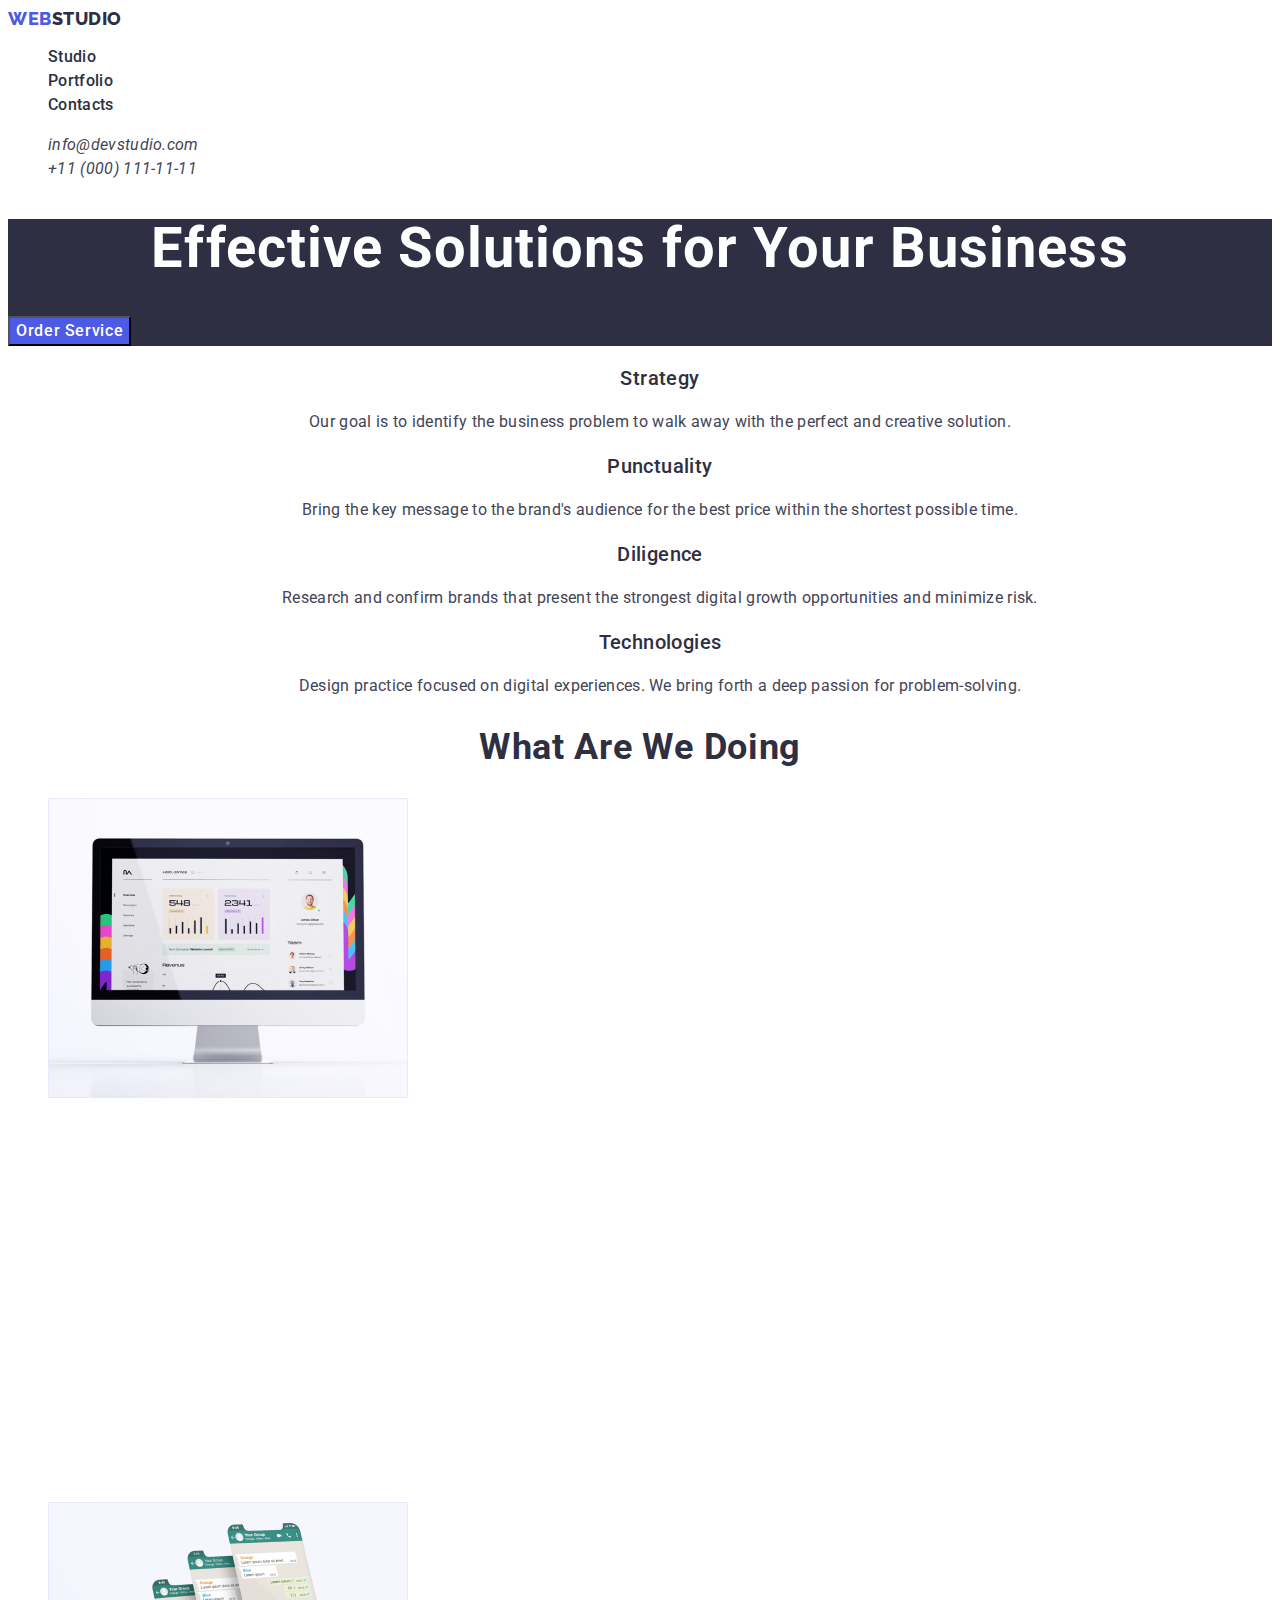
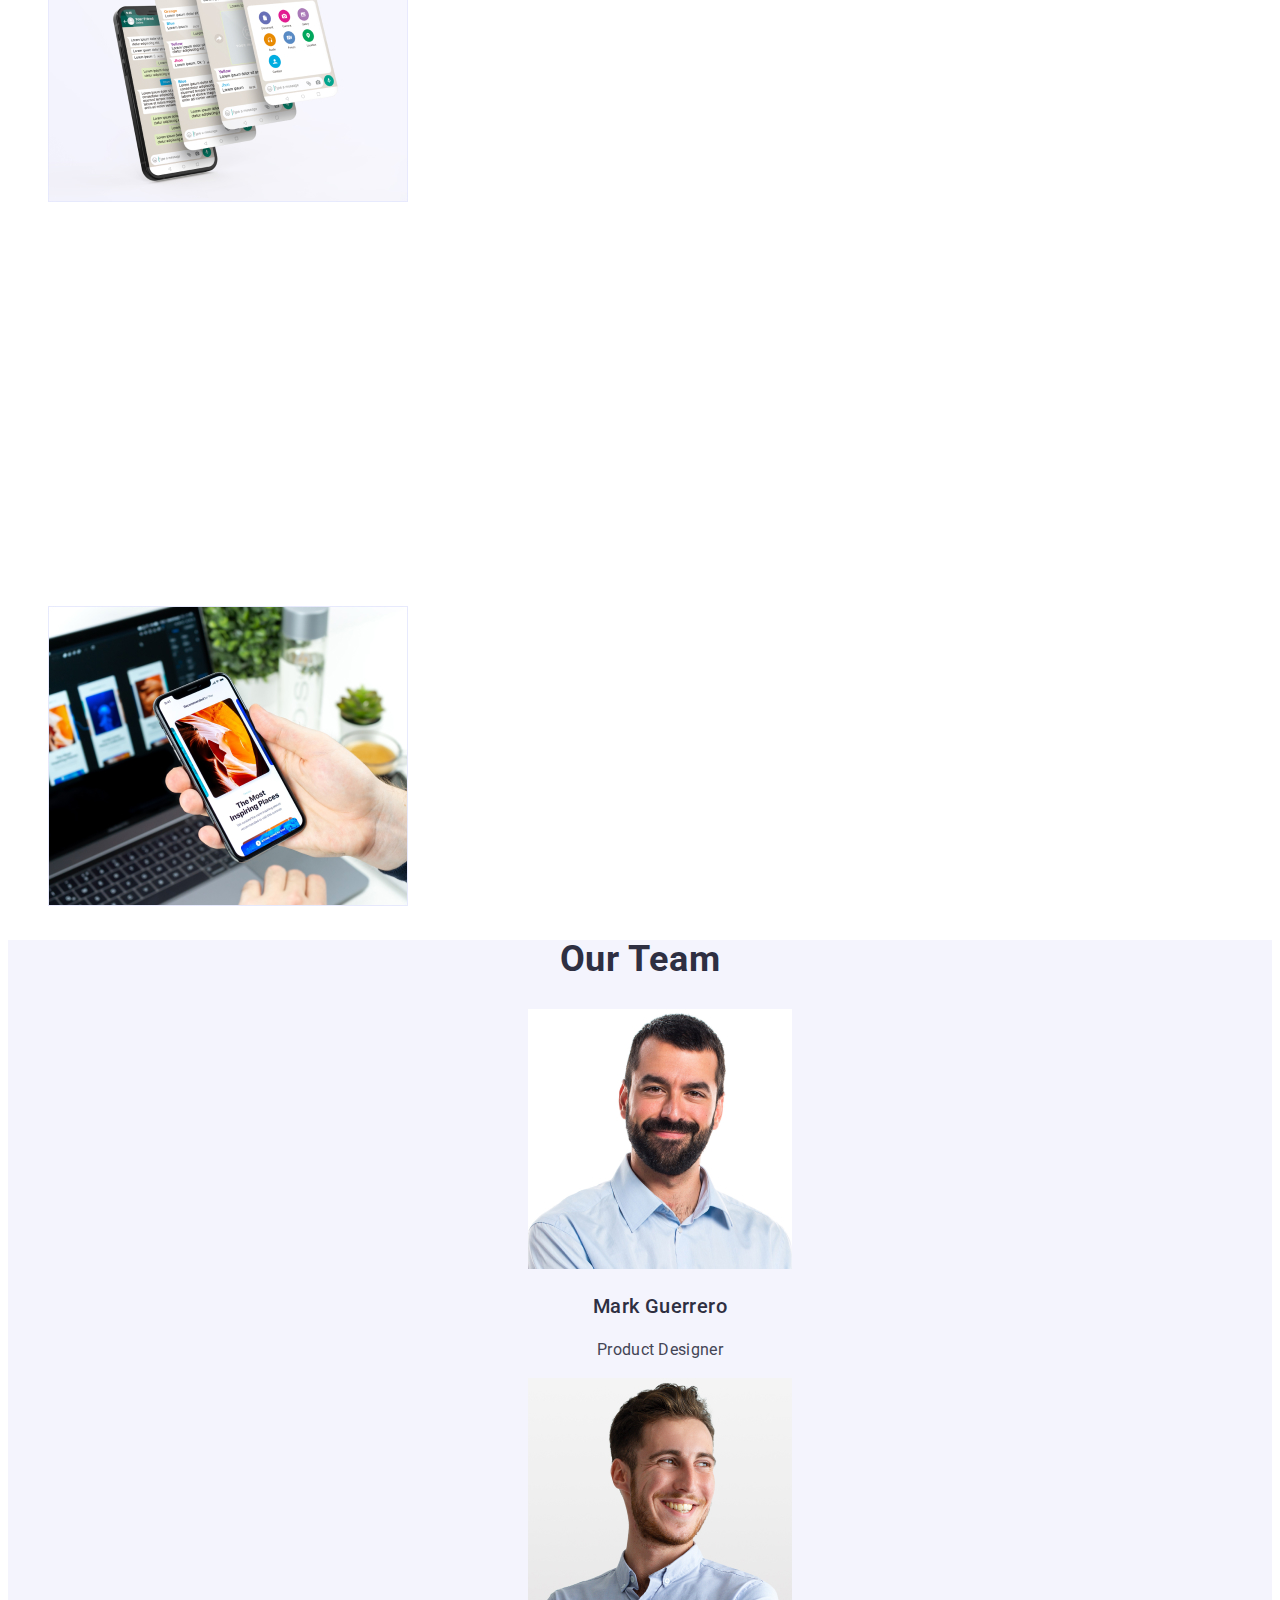
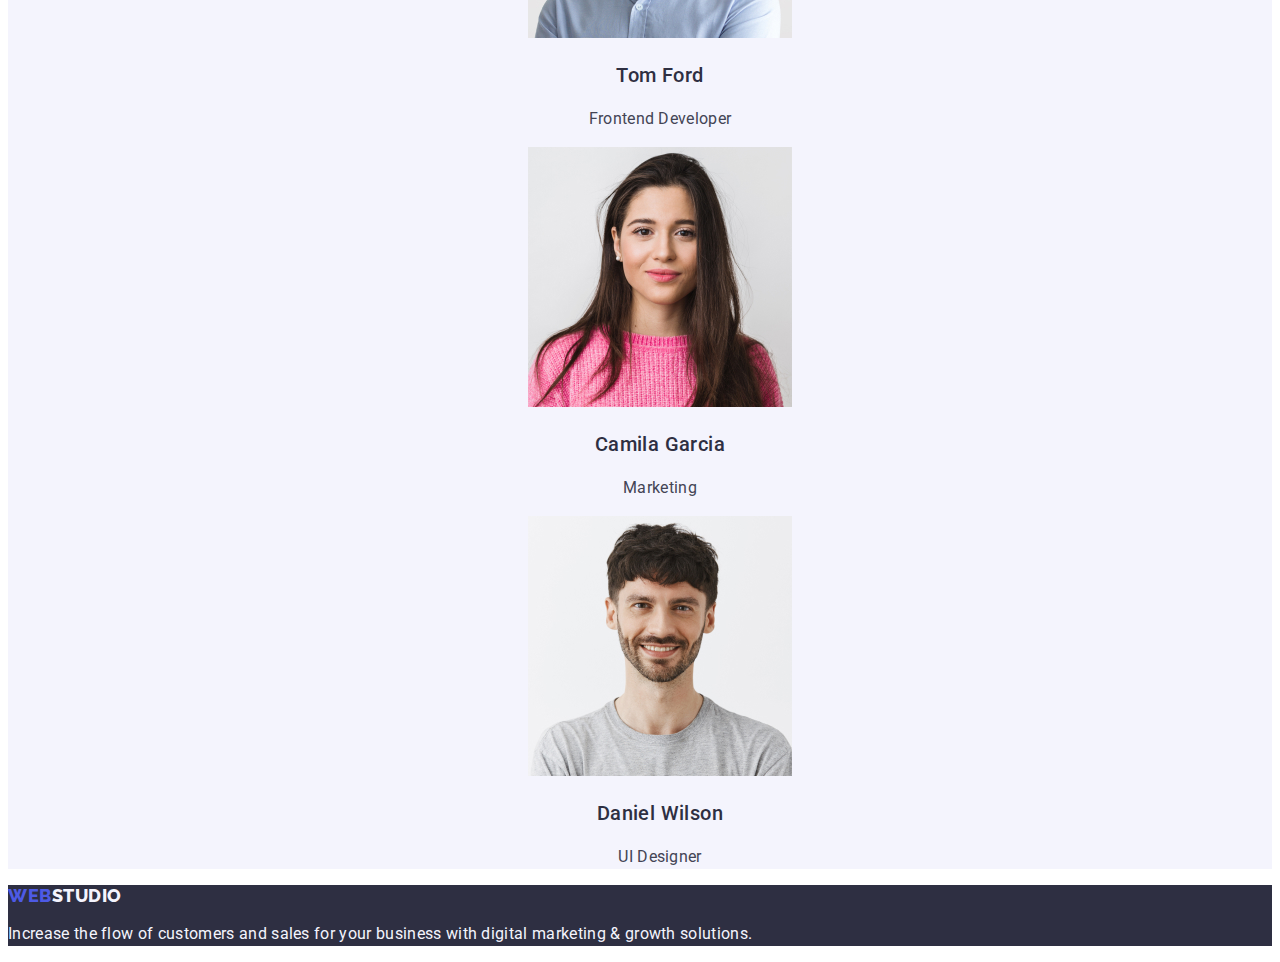
==== commit ec1aae8f: "our-team-card" ====
--- a/index.html
+++ b/index.html
@@ -80,22 +80,22 @@
 <section class="section-team">
     <h2 class="team-title">Our Team</h2>
     <ul class="team-list list">
-        <li>
+        <li class="our-team-card">
             <img src="./images/img-product.jpg" alt="product designer" width="264">
             <h3 class="subtitle-text">Mark Guerrero</h3>
             <p class="basic-text">Product Designer</p>
         </li>
-        <li>
+        <li class="our-team-card">
             <img src="./images/img-front.jpg" alt="frontend developer" width="264">
             <h3 class="subtitle-text">Tom Ford</h3>
             <p class="basic-text">Frontend Developer</p>
         </li>
-        <li>
+        <li class="our-team-card">
             <img src="./images/img-market.jpg" alt="marketing" width="264">
             <h3 class="subtitle-text">Camila Garcia</h3>
             <p class="basic-text">Marketing</p>
         </li>
-        <li>
+        <li class="our-team-card">
             <img src="./images/img-ul.jpg" alt="ul designer" width="264">
             <h3 class="subtitle-text">Daniel Wilson</h3>
             <p class="basic-text">UI Designer</p>
--- a/css/styles.css
+++ b/css/styles.css
@@ -3,20 +3,18 @@
 --secondary-font: 'Raleway', sans-serif;
 --primary-text-color: #2E2F42;
 --secondary-text-color: #434455;
---white-color: #ffffff;
+--white-color: #FFFFFF;
 --third-text-color: #4D5AE5;
 --primary-background-color: #F4F4FD;
---secondary-background-color: #F4F4FD;
---secondary-color: #F4F4FD;
 --accent-color: #404BBF;   
 }
 
 /*----------FONT STYLE-----------*/
 
 body {
-color: var(--secondary-text-color)
+color: var(--secondary-text-color);
 background-color: var(--white-color);
-font-family: var(--primary-font)
+font-family: var(--primary-font);
 }
 
 .list {
@@ -24,13 +22,13 @@
 }
 
 .link {
-    text-decoration: none;
+text-decoration: none;
 }
 
 /*----------LOGO-----------*/
 
 .header-logo {
-font-family: var(--secondary-font) 
+font-family: 'Raleway', sans-serif; 
 font-style: normal;
 font-weight: 800;
 font-size: 18px;
@@ -43,7 +41,7 @@
 }
 
 .studio-logo-header {
-font-family: var(--secondary-font);
+font-family: 'Raleway', sans-serif;
 font-style: normal;
 font-weight: 800;
 font-size: 18px;
@@ -72,7 +70,6 @@
 
 
 .header-address-link {
-font-style: normal;
 font-weight: 400;
 font-size: 16px;
 line-height: 1.5;
@@ -153,7 +150,17 @@
 
 /*----------SECTION TEAM-----------*/
 .section-team {
-background-color: var(--primary-background-color);;
+background-color: var(--primary-background-color);
+}
+
+.our-team-card {
+font-style: normal;
+font-weight: 500;
+font-size: 20px;
+line-height: 1.2;
+text-align: center;
+letter-spacing: 0.02em;
+color: var(--primary-text-color);
 }
 
 .team-title {
@@ -214,7 +221,7 @@
 align-items: center;
 letter-spacing: 0.03em;
 text-transform: uppercase;
-color: var(--secondary-color);
+color: var(--primary-background-color);
 }
 
 .subtext {
@@ -222,11 +229,12 @@
 font-size: 16px;
 line-height: 1.5;
 letter-spacing: 0.02em;
-color: var(--secondary-color);
+color: var(--primary-background-color);
 }
 
 /*================PORTFOLIO==============*/
 .portfolio-button {
+font-family: inherit;
 font-weight: 500;
 font-size: 16px;
 line-height: 1.5;
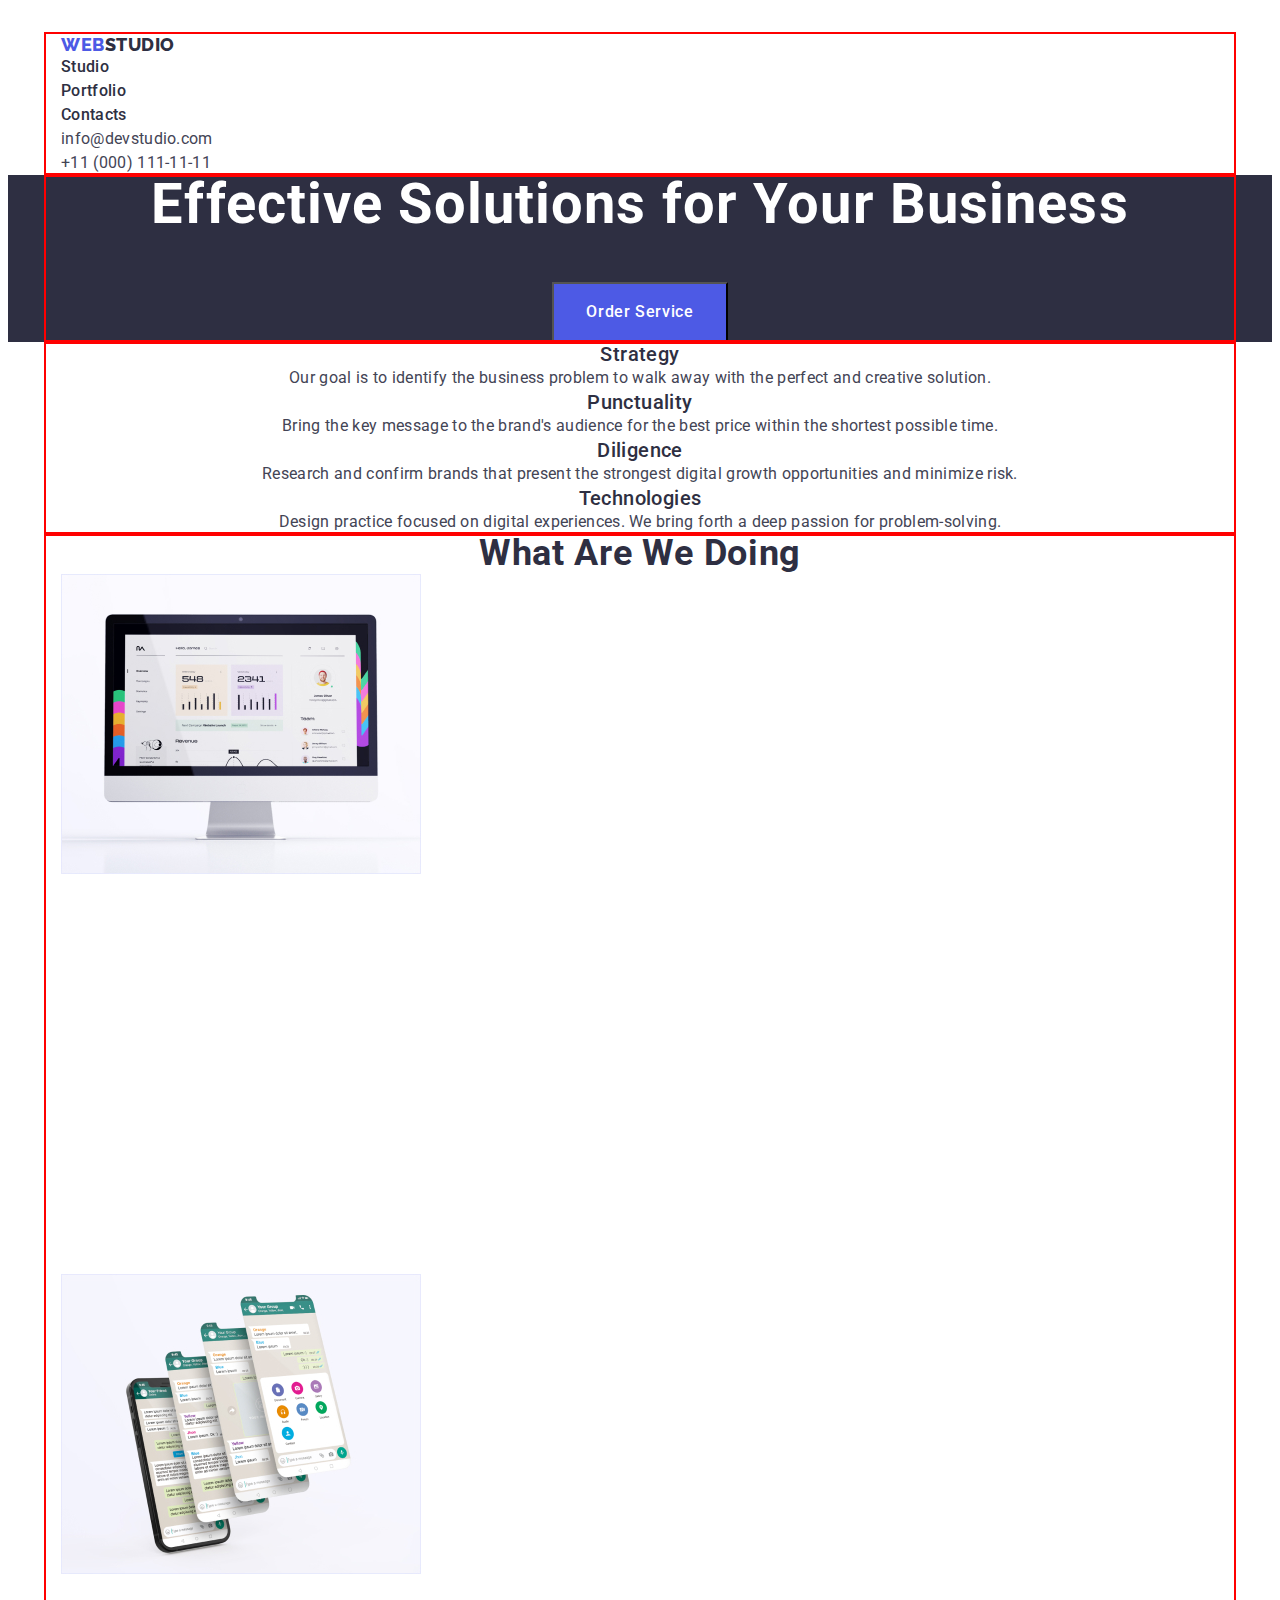
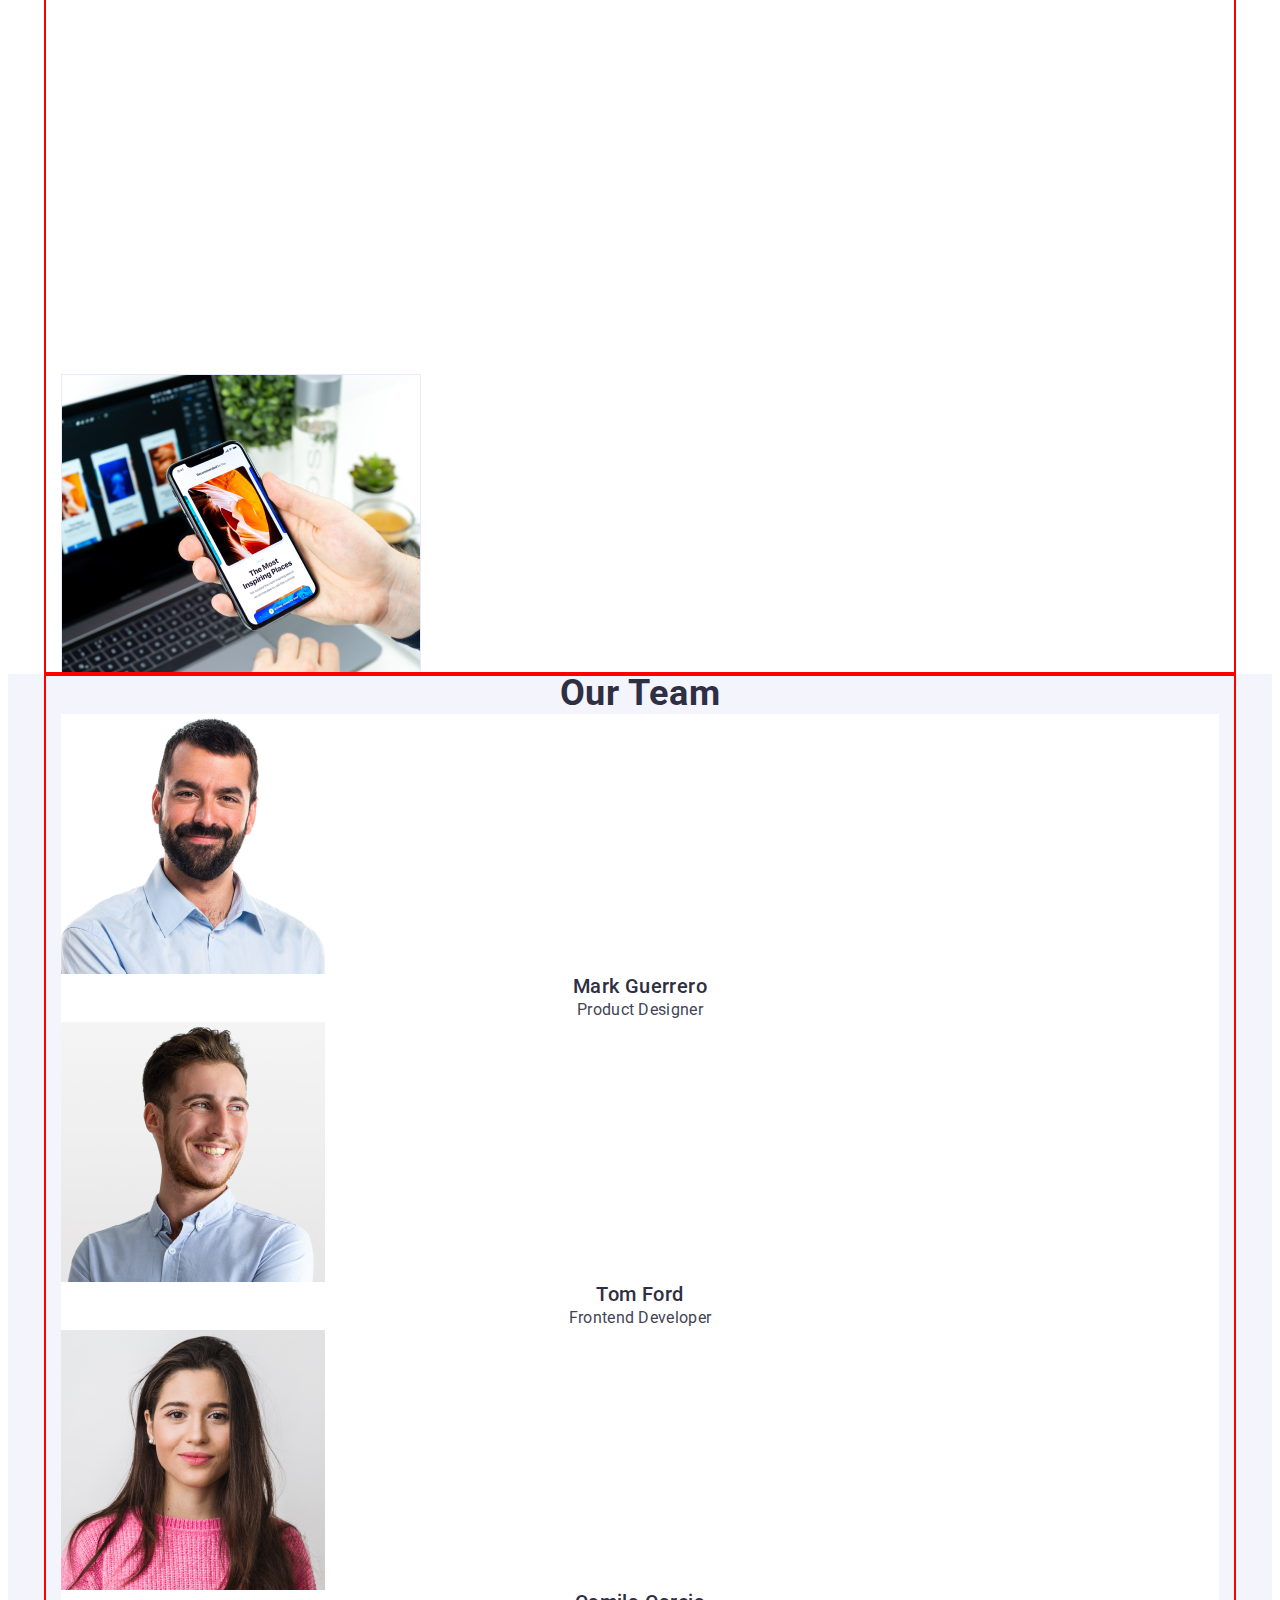
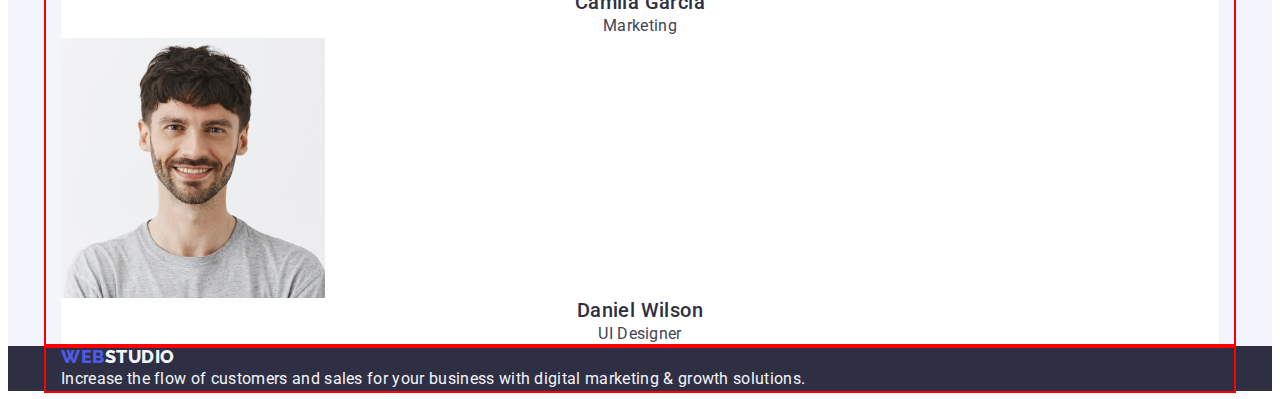
==== commit a5a03bfd: "finish" ====
--- a/index.html
+++ b/index.html
@@ -10,11 +10,16 @@
     <link href="https://fonts.googleapis.com/css2?family=Raleway:wght@800&family=Roboto:wght@400;500;700;900&display=swap"
         rel="stylesheet">
 
+    <link rel="stylesheet" href="https://cdnjs.cloudflare.com/ajax/libs/modern-normalize/2.0.0/modern-normalize.min.css"
+    integrity="sha512-4xo8blKMVCiXpTaLzQSLSw3KFOVPWhm/TRtuPVc4WG6kUgjH6J03IBuG7JZPkcWMxJ5huwaBpOpnwYElP/m6wg=="
+    crossorigin="anonymous" referrerpolicy="no-referrer" />
+
     <link rel="stylesheet" href="./css/styles.css">
 </head>
 <body>
     <!--Header-->
 <header class="header">
+    <div class="container">
 <nav class="header-nav">
         <a class="header-logo link" href="./index.html">Web<span class="studio-logo-header">Studio</span></a>
         <ul class="header-list list">
@@ -29,6 +34,7 @@
     <li class="header-adrdress-item"><a class="header-address-link link" href="tel:+110001111111">+11 (000) 111-11-11</a></li>
 </ul>
 </address>
+</div>
 </header>
 
 <main>
@@ -36,11 +42,14 @@
 
 <!--Section 1-->
     <section class="hero">
+        <div class="container">
         <h1 class="hero-title">Effective Solutions for Your Business</h1>
         <button class="hero-btn" type="button">Order Service</button>
+    </div>
     </section>
 <!--Section 2-->
     <section class="advantages">
+        <div class="container">
         <h2 class="advantages-title" hidden>features</h2>
         <ul class="advantages-list list">
             <li class="advantages-item">
@@ -60,9 +69,11 @@
                 <p class="basic-text">Design practice focused on digital experiences. We bring forth a deep passion for problem-solving. </p>
             </li>
         </ul>
+        </div>
     </section>
 <!--Section 3-->
 <section class="services">
+    <div class="container">
     <h2 class="services-title">What are we doing</h2>
     <ul class="services-list list">
         <li>
@@ -75,9 +86,11 @@
             <img src="./images/img-3.jpg" alt="nout" width="360">
         </li>
     </ul>
+    </div>
 </section>
 <!--Section 4-->
 <section class="section-team">
+    <div class="container">
     <h2 class="team-title">Our Team</h2>
     <ul class="team-list list">
         <li class="our-team-card">
@@ -101,12 +114,15 @@
             <p class="basic-text">UI Designer</p>
         </li>
     </ul>
+    </div>
 </section>
      </main>
 
     <footer class="footer-title">
+        <div class="container">
         <a class="footer-logo link" href="./index.html">Web<span class="studio-logo-footer">Studio</span></a>
         <p class="subtext">Increase the flow of customers and sales for your business with digital marketing & growth solutions.</p>
+    </div>
     </footer>
 </body>
 </html>--- a/css/styles.css
+++ b/css/styles.css
@@ -17,12 +17,32 @@
 font-family: var(--primary-font);
 }
 
+p, h1, h2, h3, h4, h5, h6 {
+margin: 0;
+}
+
+ul, ol {
+margin: 0;
+padding: 0;
+}
+
+img {
+display: block; 
+}
+
 .list {
 list-style: none;
 }
 
 .link {
 text-decoration: none;
+}
+
+.container {
+max-width: 1158px;
+padding: 0 15px;
+margin: 0 auto;
+outline: 2px solid red;
 }
 
 /*----------LOGO-----------*/
@@ -55,6 +75,10 @@
 
 /*----------HEADER-----------*/
 
+.header {
+padding-top: 25.5px;
+}
+
 .header-link {
 font-weight: 500;
 font-size: 16px;
@@ -68,6 +92,9 @@
 color: var(--accent-color);
 }
 
+.heder-address {
+font-style: normal;
+}
 
 .header-address-link {
 font-weight: 400;
@@ -87,6 +114,7 @@
 
 .hero {
 background-color: var(--primary-text-color);
+
 }
 
 .hero-title {
@@ -96,6 +124,7 @@
 text-align: center;
 letter-spacing: 0.02em;
 color: var(--white-color);
+margin-bottom: 48px;
 }
 
 .hero-btn {
@@ -109,6 +138,8 @@
 color: var(--white-color);
 background-color: var(--third-text-color);
 cursor: pointer;
+margin: 0 auto;
+padding: 16px 32px;
 }
 
 .hero-btn:hover,
@@ -148,6 +179,7 @@
 color: var(--primary-text-color);
 }
 
+
 /*----------SECTION TEAM-----------*/
 .section-team {
 background-color: var(--primary-background-color);
@@ -161,6 +193,7 @@
 text-align: center;
 letter-spacing: 0.02em;
 color: var(--primary-text-color);
+background-color: var(--white-color);
 }
 
 .team-title {
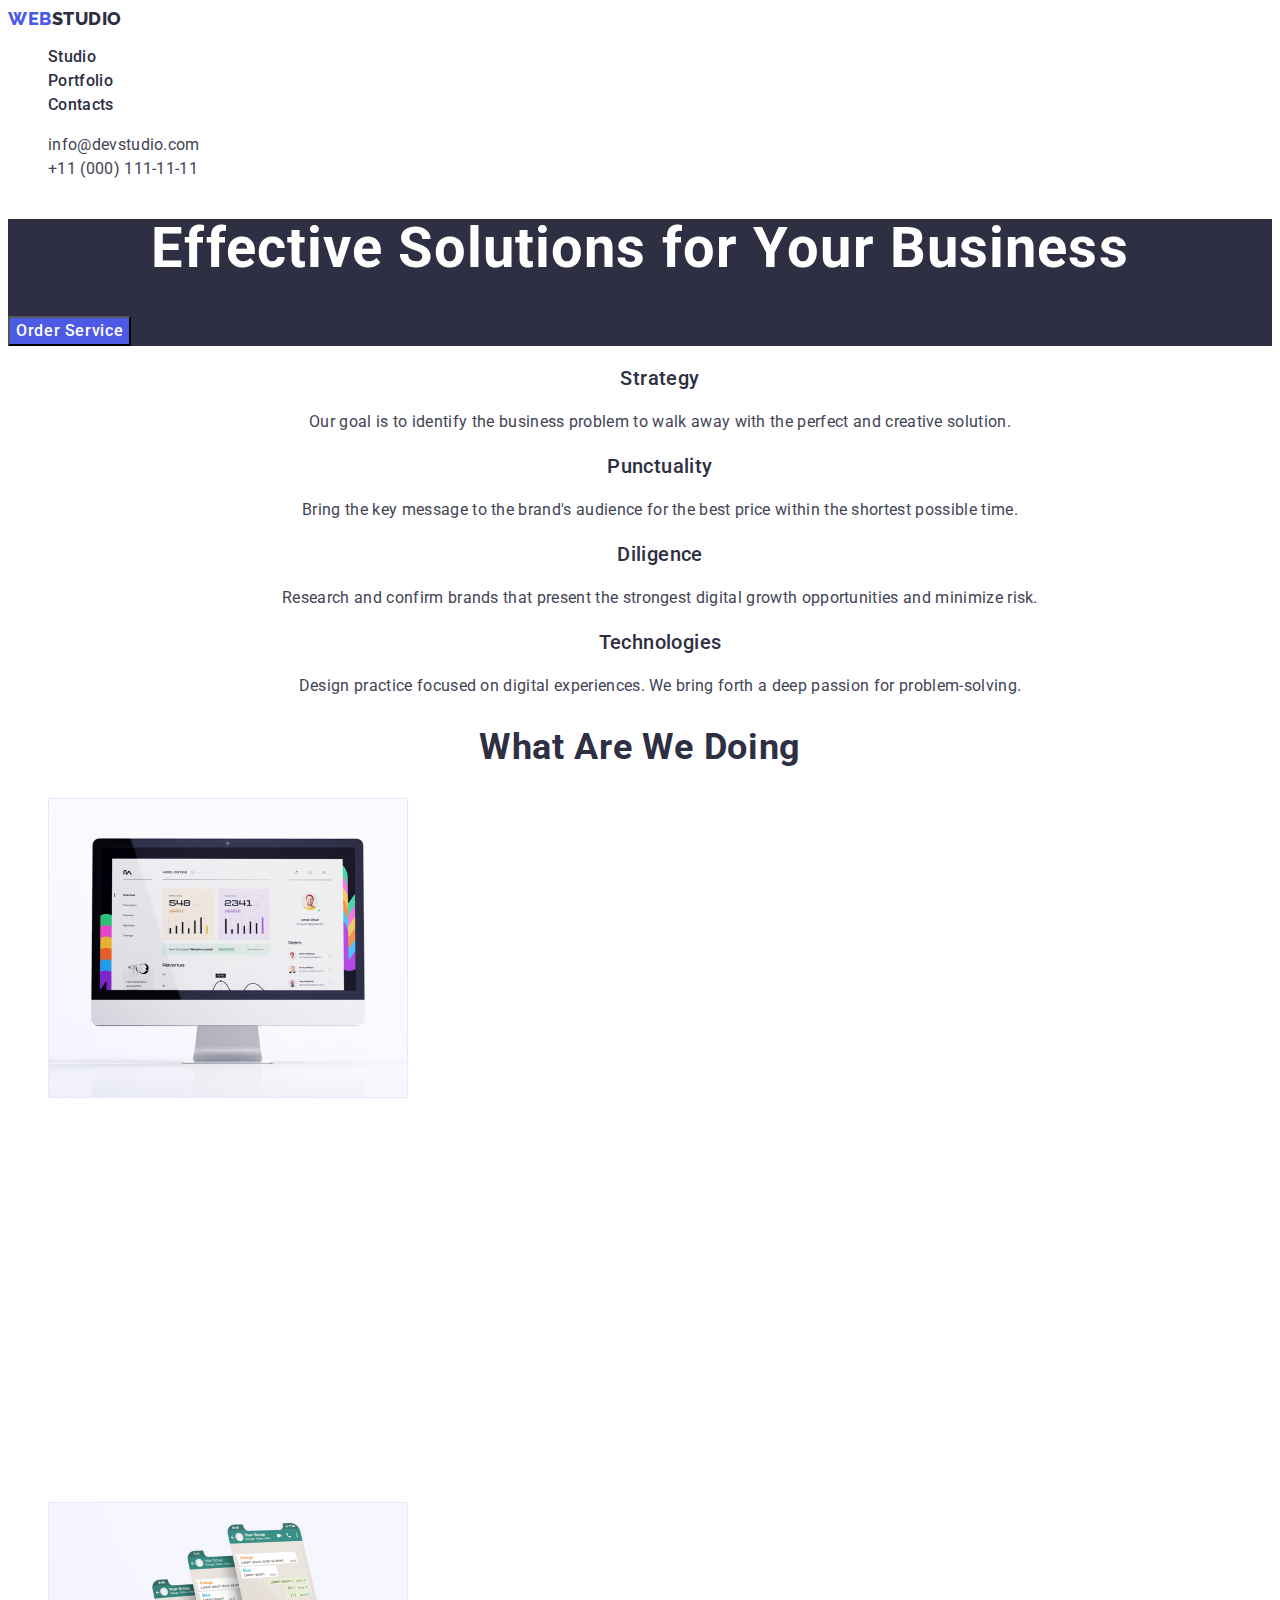
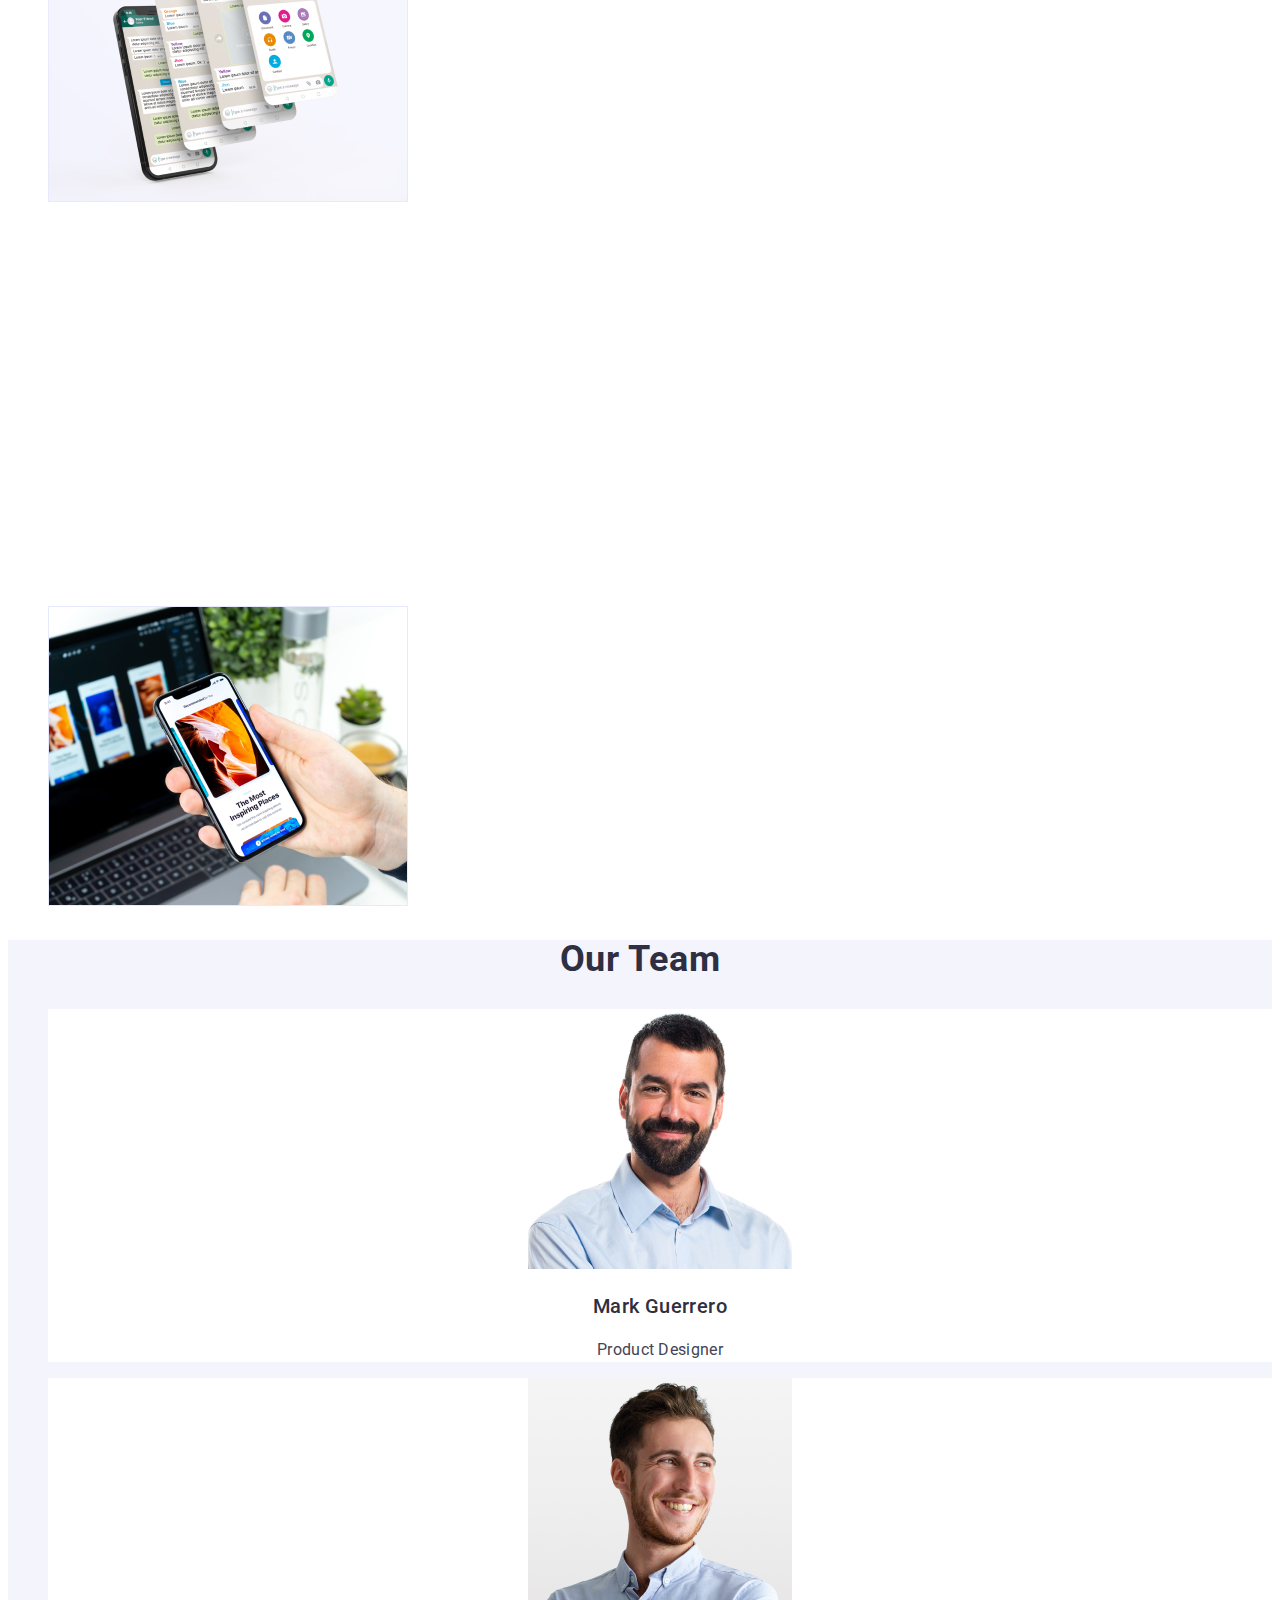
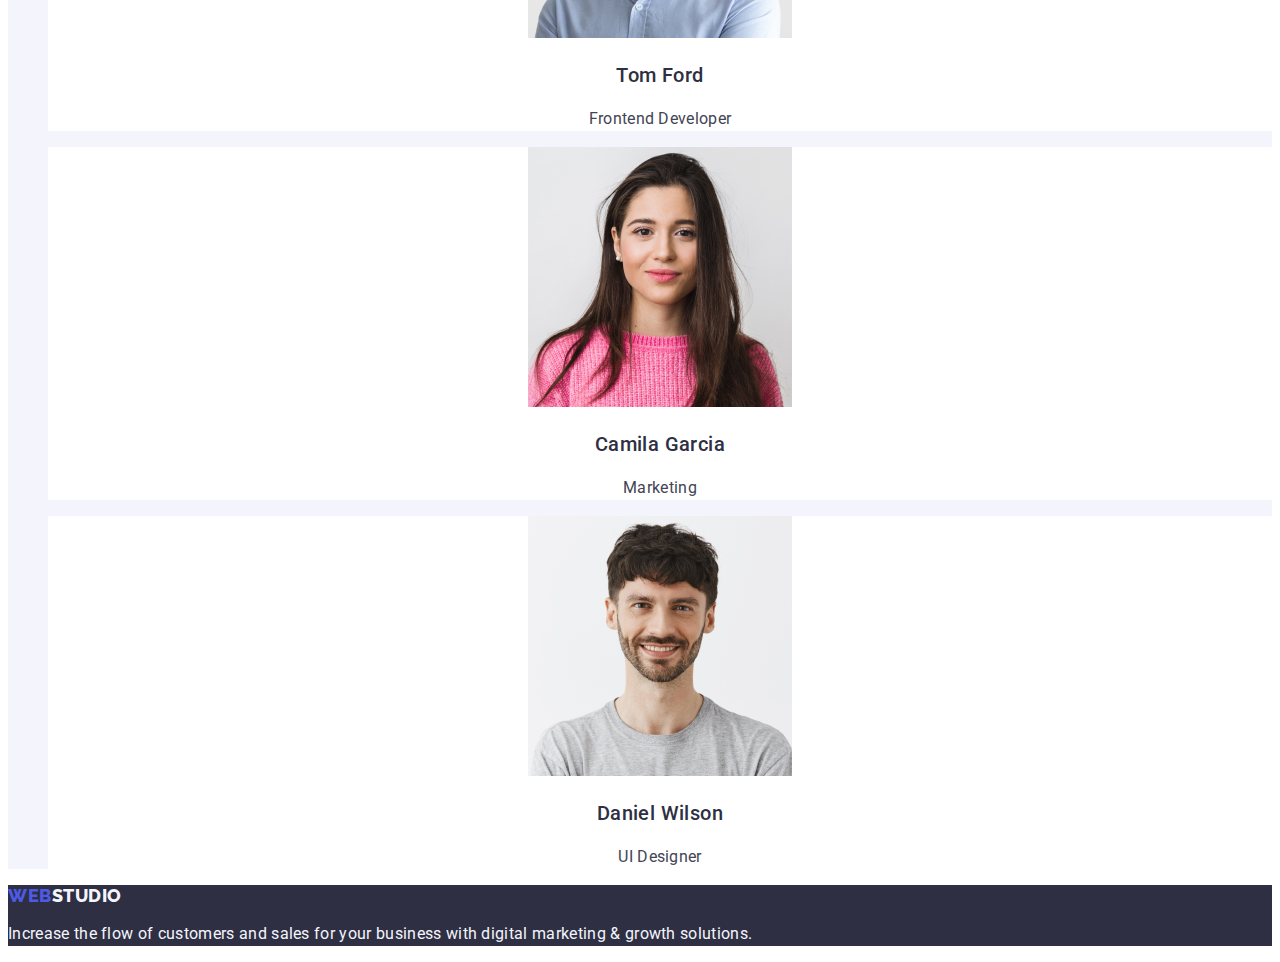
==== commit 5a00f499: "finish" ====
--- a/index.html
+++ b/index.html
@@ -10,17 +10,12 @@
     <link href="https://fonts.googleapis.com/css2?family=Raleway:wght@800&family=Roboto:wght@400;500;700;900&display=swap"
         rel="stylesheet">
 
-    <link rel="stylesheet" href="https://cdnjs.cloudflare.com/ajax/libs/modern-normalize/2.0.0/modern-normalize.min.css"
-    integrity="sha512-4xo8blKMVCiXpTaLzQSLSw3KFOVPWhm/TRtuPVc4WG6kUgjH6J03IBuG7JZPkcWMxJ5huwaBpOpnwYElP/m6wg=="
-    crossorigin="anonymous" referrerpolicy="no-referrer" />
-
-    <link rel="stylesheet" href="./css/styles.css">
+        <link rel="stylesheet" href="./css/styles.css">
 </head>
 <body>
     <!--Header-->
 <header class="header">
-    <div class="container">
-<nav class="header-nav">
+    <nav class="header-nav">
         <a class="header-logo link" href="./index.html">Web<span class="studio-logo-header">Studio</span></a>
         <ul class="header-list list">
     <li class="header-item"><a class="header-link link" href="./index.html">Studio</a></li>
@@ -34,7 +29,6 @@
     <li class="header-adrdress-item"><a class="header-address-link link" href="tel:+110001111111">+11 (000) 111-11-11</a></li>
 </ul>
 </address>
-</div>
 </header>
 
 <main>
@@ -42,14 +36,11 @@
 
 <!--Section 1-->
     <section class="hero">
-        <div class="container">
         <h1 class="hero-title">Effective Solutions for Your Business</h1>
         <button class="hero-btn" type="button">Order Service</button>
-    </div>
-    </section>
+        </section>
 <!--Section 2-->
     <section class="advantages">
-        <div class="container">
         <h2 class="advantages-title" hidden>features</h2>
         <ul class="advantages-list list">
             <li class="advantages-item">
@@ -69,11 +60,9 @@
                 <p class="basic-text">Design practice focused on digital experiences. We bring forth a deep passion for problem-solving. </p>
             </li>
         </ul>
-        </div>
-    </section>
+        </section>
 <!--Section 3-->
 <section class="services">
-    <div class="container">
     <h2 class="services-title">What are we doing</h2>
     <ul class="services-list list">
         <li>
@@ -86,11 +75,9 @@
             <img src="./images/img-3.jpg" alt="nout" width="360">
         </li>
     </ul>
-    </div>
-</section>
+    </section>
 <!--Section 4-->
 <section class="section-team">
-    <div class="container">
     <h2 class="team-title">Our Team</h2>
     <ul class="team-list list">
         <li class="our-team-card">
@@ -114,15 +101,12 @@
             <p class="basic-text">UI Designer</p>
         </li>
     </ul>
-    </div>
-</section>
+    </section>
      </main>
 
     <footer class="footer-title">
-        <div class="container">
         <a class="footer-logo link" href="./index.html">Web<span class="studio-logo-footer">Studio</span></a>
         <p class="subtext">Increase the flow of customers and sales for your business with digital marketing & growth solutions.</p>
-    </div>
-    </footer>
+        </footer>
 </body>
 </html>--- a/css/styles.css
+++ b/css/styles.css
@@ -17,19 +17,6 @@
 font-family: var(--primary-font);
 }
 
-p, h1, h2, h3, h4, h5, h6 {
-margin: 0;
-}
-
-ul, ol {
-margin: 0;
-padding: 0;
-}
-
-img {
-display: block; 
-}
-
 .list {
 list-style: none;
 }
@@ -38,13 +25,6 @@
 text-decoration: none;
 }
 
-.container {
-max-width: 1158px;
-padding: 0 15px;
-margin: 0 auto;
-outline: 2px solid red;
-}
-
 /*----------LOGO-----------*/
 
 .header-logo {
@@ -74,10 +54,6 @@
 }
 
 /*----------HEADER-----------*/
-
-.header {
-padding-top: 25.5px;
-}
 
 .header-link {
 font-weight: 500;
@@ -124,7 +100,6 @@
 text-align: center;
 letter-spacing: 0.02em;
 color: var(--white-color);
-margin-bottom: 48px;
 }
 
 .hero-btn {
@@ -138,8 +113,6 @@
 color: var(--white-color);
 background-color: var(--third-text-color);
 cursor: pointer;
-margin: 0 auto;
-padding: 16px 32px;
 }
 
 .hero-btn:hover,
